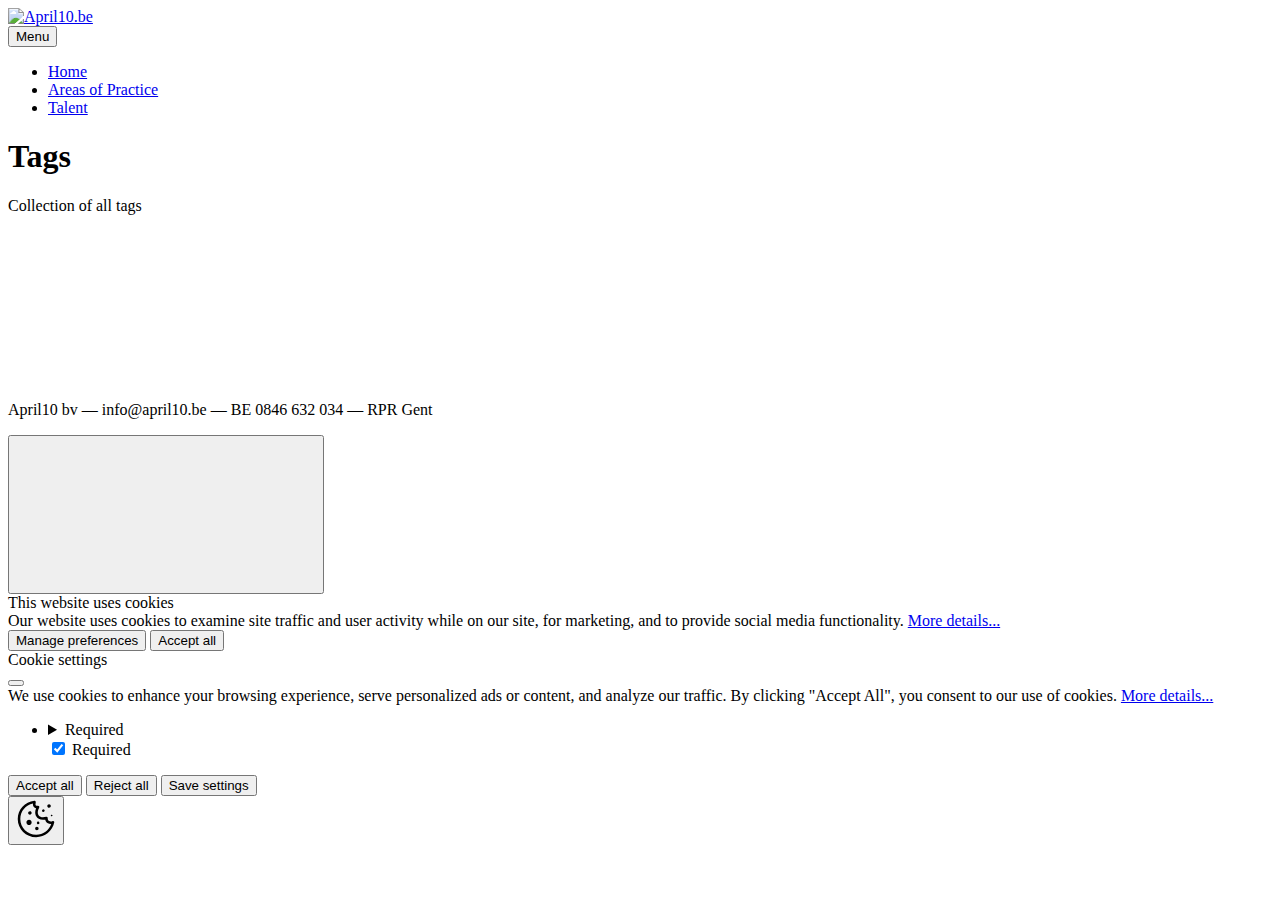
==== tags/index.html @ 74686c60 "new site using publiii" ====
<!DOCTYPE html><html lang="en-gb"><head><meta charset="utf-8"><meta http-equiv="X-UA-Compatible" content="IE=edge"><meta name="viewport" content="width=device-width,initial-scale=1"><title>All tags - April10.be</title><meta name="robots" content="noindex, follow"><meta name="generator" content="Publii Open-Source CMS for Static Site"><link rel="alternate" type="application/atom+xml" href="file:////Users/pascal_1/Documents/Publii/sites/april10be/preview/feed.xml"><link rel="alternate" type="application/json" href="file:////Users/pascal_1/Documents/Publii/sites/april10be/preview/feed.json"><meta property="og:title" content="April10.be"><meta property="og:image" content="file:///Users/pascal_1/Documents/Publii/sites/april10be/preview/media/website/APRIL10-logo-white.png"><meta property="og:image:width" content="1500"><meta property="og:image:height" content="1355"><meta property="og:site_name" content="April10.be"><meta property="og:description" content=""><meta property="og:url" content="file:////Users/pascal_1/Documents/Publii/sites/april10be/preview/tags/"><meta property="og:type" content="website"><link rel="shortcut icon" href="file:///Users/pascal_1/Documents/Publii/sites/april10be/preview/media/website/logo.png" type="image/png"><link rel="stylesheet" href="file:////Users/pascal_1/Documents/Publii/sites/april10be/preview/assets/css/style.css?v=e62f70b3f22c690461d5df3326f736a4"><script type="application/ld+json">{"@context":"http://schema.org","@type":"Organization","name":"April10.be","logo":"file:///Users/pascal_1/Documents/Publii/sites/april10be/preview/media/website/APRIL10-logo-white.png","url":"file:///Users/pascal_1/Documents/Publii/sites/april10be/preview/index.html","sameAs":["https://www.linkedin.com/in/pascaldussart/"]}</script><noscript><style>img[loading] {
                    opacity: 1;
                }</style></noscript></head><body><div class="site-container"><header class="top" id="js-header"><a class="logo" href="file:///Users/pascal_1/Documents/Publii/sites/april10be/preview/index.html"><img src="file:///Users/pascal_1/Documents/Publii/sites/april10be/preview/media/website/APRIL10-logo-white.png" alt="April10.be" width="1500" height="1355"></a><nav class="navbar js-navbar"><button class="navbar__toggle js-toggle" aria-label="Menu" aria-haspopup="true" aria-expanded="false"><span class="navbar__toggle-box"><span class="navbar__toggle-inner">Menu</span></span></button><ul class="navbar__menu"><li><a href="file:////Users/pascal_1/Documents/Publii/sites/april10be/preview/index.html" target="_self">Home</a></li><li><a href="file:////Users/pascal_1/Documents/Publii/sites/april10be/preview/areas-of-practice.html">Areas of Practice</a></li><li><a href="file:////Users/pascal_1/Documents/Publii/sites/april10be/preview/we.html" target="_self">Talent</a></li></ul></nav></header><main class="page page--tags"><div class="hero"><header class="hero__content"><div class="wrapper"><h1>Tags</h1><p>Collection of all tags</p></div></header></div><div class="wrapper"><ul class="feed feed--grid"></ul></div></main><footer class="footer"><div class="footer__social"><a href="https://www.linkedin.com/in/pascaldussart/" aria-label="LinkedIn"><svg><use xlink:href="file:///Users/pascal_1/Documents/Publii/sites/april10be/preview/assets/svg/svg-map.svg#linkedin"/></svg></a></div><div class="footer__copyright"><p class="align-center">April10 bv — info@april10.be — BE 0846 632 034 — RPR Gent</p></div><button onclick="backToTopFunction()" id="backToTop" class="footer__bttop" aria-label="Back to top" title="Back to top"><svg><use xlink:href="file:///Users/pascal_1/Documents/Publii/sites/april10be/preview/assets/svg/svg-map.svg#toparrow"/></svg></button></footer></div><script defer="defer" src="file:////Users/pascal_1/Documents/Publii/sites/april10be/preview/assets/js/scripts.min.js?v=f47c11534595205f20935f0db2a62a85"></script><script>window.publiiThemeMenuConfig={mobileMenuMode:'sidebar',animationSpeed:300,submenuWidth: 'auto',doubleClickTime:500,mobileMenuExpandableSubmenus:true,relatedContainerForOverlayMenuSelector:'.top'};</script><script>var images = document.querySelectorAll('img[loading]');
        for (var i = 0; i < images.length; i++) {
            if (images[i].complete) {
                images[i].classList.add('is-loaded');
            } else {
                images[i].addEventListener('load', function () {
                    this.classList.add('is-loaded');
                }, false);
            }
        }</script><script defer="defer" src="file:////Users/pascal_1/Documents/Publii/sites/april10be/preview/assets/js/svg-map.js?v=c02a714aae85e9bb30879a798f458527"></script><script defer="defer" src="file:////Users/pascal_1/Documents/Publii/sites/april10be/preview/assets/js/svg-fix.js?v=7c0d2bb7276904b382e80bf2d85e8a96"></script><div class="pcb" data-behaviour="badge" data-behaviour-link="#cookie-settings" data-revision="1" data-config-ttl="90" data-debug-mode="false"><div role="dialog" aria-modal="true" aria-hidden="true" aria-labelledby="pcb-title" aria-describedby="pcb-txt" class="pcb__banner"><div class="pcb__inner"><div id="pcb-title" role="heading" aria-level="2" class="pcb__title">This website uses cookies</div><div id="pcb-txt" class="pcb__txt">Our website uses cookies to examine site traffic and user activity while on our site, for marketing, and to provide social media functionality. <a href="file:////Users/pascal_1/Documents/Publii/sites/april10be/preview/privacy-policy.html">More details...</a></div><div class="pcb__buttons"><button type="button" class="pcb__btn pcb__btn--link pcb__btn--configure" aria-haspopup="dialog">Manage preferences</button> <button type="button" class="pcb__btn pcb__btn--solid pcb__btn--accept">Accept all</button></div></div></div><div class="pcb__popup" role="dialog" aria-modal="true" aria-hidden="true" aria-labelledby="pcb-popup-title"><div class="pcb__popup__wrapper"><div class="pcb__inner pcb__popup__inner"><div class="pcb__popup__heading"><div id="pcb-popup-title" role="heading" aria-level="2" class="pcb__title">Cookie settings</div><button class="pcb__popup__close" aria-label="Close"></button></div><div class="pcb__popup__content"><div class="pcb__txt pcb__popup__txt">We use cookies to enhance your browsing experience, serve personalized ads or content, and analyze our traffic. By clicking "Accept All", you consent to our use of cookies. <a href="file:////Users/pascal_1/Documents/Publii/sites/april10be/preview/privacy-policy.html">More details...</a></div><ul class="pcb__groups"><li class="pcb__group"><details><summary class="pcb__group__title no-desc">Required</summary></details><div class="pcb__popup__switch is-checked"><input type="checkbox" data-group-name="" id="pcb-group-0" checked="checked"> <label for="pcb-group-0">Required</label></div></li></ul></div><div class="pcb__buttons pcb__popup__buttons"><button type="button" class="pcb__btn pcb__btn--solid pcb__btn--accept">Accept all</button> <button type="button" class="pcb__btn pcb__btn--reject">Reject all</button> <button type="button" class="pcb__btn pcb__btn--save">Save settings</button></div></div></div></div><div class="pcb__overlay" aria-hidden="true"></div><button class="pcb__badge" aria-label="Cookie Policy" aria-hidden="true"><svg xmlns="http://www.w3.org/2000/svg" aria-hidden="true" focusable="false" width="40" height="40" viewBox="0 0 23 23" fill="currentColor"><path d="M21.41 12.71c-.08-.01-.15 0-.22 0h-.03c-.03 0-.05 0-.08.01-.07 0-.13.01-.19.04-.52.21-1.44.19-2.02-.22-.44-.31-.65-.83-.62-1.53a.758.758 0 0 0-.27-.61.73.73 0 0 0-.65-.14c-1.98.51-3.49.23-4.26-.78-.82-1.08-.73-2.89.24-4.49.14-.23.14-.52 0-.75a.756.756 0 0 0-.67-.36c-.64.03-1.11-.1-1.31-.35-.19-.26-.13-.71-.01-1.29.04-.18.06-.38.03-.59-.05-.4-.4-.7-.81-.66C5.1 1.54 1 6.04 1 11.48 1 17.28 5.75 22 11.6 22c5.02 0 9.39-3.54 10.39-8.42.08-.4-.18-.78-.58-.87Zm-9.81 7.82c-5.03 0-9.12-4.06-9.12-9.06 0-4.34 3.05-8 7.25-8.86-.08.7.05 1.33.42 1.81.24.32.66.67 1.38.84-.76 1.86-.65 3.78.36 5.11.61.81 2.03 2 4.95 1.51.18.96.71 1.54 1.18 1.87.62.43 1.38.62 2.1.62.05 0 .09 0 .13-.01-1.23 3.64-4.7 6.18-8.64 6.18ZM13 17c0 .55-.45 1-1 1s-1-.45-1-1 .45-1 1-1 1 .45 1 1Zm5.29-12.3a.99.99 0 0 1-.29-.71c0-.55.45-.99 1-.99a1 1 0 0 1 .71.3c.19.19.29.44.29.71 0 .55-.45.99-1 .99a1 1 0 0 1-.71-.3ZM9 13.5c0 .83-.67 1.5-1.5 1.5S6 14.33 6 13.5 6.67 12 7.5 12s1.5.67 1.5 1.5Zm3.25.81a.744.744 0 0 1-.06-1.05c.28-.32.75-.34 1.05-.06.31.28.33.75.05 1.06-.15.16-.35.25-.56.25-.18 0-.36-.06-.5-.19ZM8.68 7.26c.41.37.44 1 .07 1.41-.2.22-.47.33-.75.33a.96.96 0 0 1-.67-.26c-.41-.37-.44-1-.07-1.41.37-.42 1-.45 1.41-.08Zm11.48 1.88c.18-.19.52-.19.7 0 .05.04.09.1.11.16.03.06.04.12.04.19 0 .13-.05.26-.15.35-.09.1-.22.15-.35.15s-.26-.05-.35-.15a.355.355 0 0 1-.11-.16.433.433 0 0 1-.04-.19c0-.13.05-.26.15-.35Zm-4.93-1.86a.75.75 0 1 1 1.059-1.06.75.75 0 0 1-1.059 1.06Z"/></svg></button></div><script>(function(win) {
    if (!document.querySelector('.pcb')) {
        return;
    }

    var cbConfig = {
        behaviour: document.querySelector('.pcb').getAttribute('data-behaviour'),
        behaviourLink: document.querySelector('.pcb').getAttribute('data-behaviour-link'),
        revision: document.querySelector('.pcb').getAttribute('data-revision'),
        configTTL: parseInt(document.querySelector('.pcb').getAttribute('data-config-ttl'), 10),
        debugMode: document.querySelector('.pcb').getAttribute('data-debug-mode') === 'true',
        initialState: null,
        previouslyAccepted: []
    };

    var cbUI = {
        wrapper: document.querySelector('.pcb'),
        banner: {
            element: null,
            btnAccept: null,
            btnReject: null,
            btnConfigure: null
        },
        popup: {
            element: null,
            btnClose: null,
            btnSave: null,
            btnAccept: null,
            btnReject: null,
            checkboxes: null,
        },
        overlay: null,
        badge: null,
        blockedScripts: document.querySelectorAll('script[type^="gdpr-blocker/"]'),
        triggerLinks: cbConfig.behaviourLink ? document.querySelectorAll('a[href*="' + cbConfig.behaviourLink + '"]') : null
    };

    function initUI () {
        // setup banner elements
        cbUI.banner.element = cbUI.wrapper.querySelector('.pcb__banner');
        cbUI.banner.btnAccept = cbUI.banner.element.querySelector('.pcb__btn--accept');
        cbUI.banner.btnReject = cbUI.banner.element.querySelector('.pcb__btn--reject');
        cbUI.banner.btnConfigure = cbUI.banner.element.querySelector('.pcb__btn--configure');

        // setup popup elements
        if (cbUI.wrapper.querySelector('.pcb__popup')) {
            cbUI.popup.element = cbUI.wrapper.querySelector('.pcb__popup');
            cbUI.popup.btnClose = cbUI.wrapper.querySelector('.pcb__popup__close');
            cbUI.popup.btnSave = cbUI.popup.element.querySelector('.pcb__btn--save');
            cbUI.popup.btnAccept = cbUI.popup.element.querySelector('.pcb__btn--accept');
            cbUI.popup.btnReject = cbUI.popup.element.querySelector('.pcb__btn--reject');
            cbUI.popup.checkboxes = cbUI.popup.element.querySelector('input[type="checkbox"]');
            // setup overlay
            cbUI.overlay = cbUI.wrapper.querySelector('.pcb__overlay');
        }

        cbUI.badge = cbUI.wrapper.querySelector('.pcb__badge');

        if (cbConfig.behaviour.indexOf('link') > -1) {
            for (var i = 0; i < cbUI.triggerLinks.length; i++) {
                cbUI.triggerLinks[i].addEventListener('click', function(e) {
                    e.preventDefault();
                    showBannerOrPopup();
                });
            }
        }
    }

    function initState () {
        var lsKeyName = getConfigName();
        var currentConfig = localStorage.getItem(lsKeyName);
        var configIsFresh = checkIfConfigIsFresh();

        if (!configIsFresh || currentConfig === null) {
            if (cbConfig.debugMode) {
                console.log('🍪 Config not found, or configuration expired');
            }

            showBanner();
        } else if (typeof currentConfig === 'string') {
            if (cbConfig.debugMode) {
                console.log('🍪 Config founded');
            }

            showBadge();

            if (cbUI.popup.element) {
                var allowedGroups = currentConfig.split(',');
                var checkedCheckboxes = cbUI.popup.element.querySelectorAll('input[type="checkbox"]:checked');

                for (var j = 0; j < checkedCheckboxes.length; j++) {
                    var name = checkedCheckboxes[j].getAttribute('data-group-name');

                    if (name && name !== '-' && allowedGroups.indexOf(name) === -1) {
                        checkedCheckboxes[j].checked = false;
                    }
                }

                for (var i = 0; i < allowedGroups.length; i++) {
                    var checkbox = cbUI.popup.element.querySelector('input[type="checkbox"][data-group-name="' + allowedGroups[i] + '"]');

                    if (checkbox) {
                        checkbox.checked = true;
                    }

                    allowCookieGroup(allowedGroups[i]);
                }
            }
        }

        setTimeout(function () {
            cbConfig.initialState = getInitialStateOfConsents();
        }, 0);
    }

    function checkIfConfigIsFresh () {
        var lastConfigSave = localStorage.getItem('publii-gdpr-cookies-config-save-date');

        if (lastConfigSave === null) {
            return false;
        }

        lastConfigSave = parseInt(lastConfigSave, 10);

        if (lastConfigSave === 0) {
            return true;
        }

        if (+new Date() - lastConfigSave < cbConfig.configTTL * 24 * 60 * 60 * 1000) {
            return true;
        }

        return false;
    }

    function initBannerEvents () {
        cbUI.banner.btnAccept.addEventListener('click', function (e) {
            e.preventDefault();
            acceptAllCookies('banner');
            showBadge();
        }, false);

        if (cbUI.banner.btnReject) {
            cbUI.banner.btnReject.addEventListener('click', function (e) {
                e.preventDefault();
                rejectAllCookies();
                showBadge();
            }, false);
        }

        if (cbUI.banner.btnConfigure) {
            cbUI.banner.btnConfigure.addEventListener('click', function (e) {
                e.preventDefault();
                hideBanner();
                showAdvancedPopup();
                showBadge();
            }, false);
        }
    }

    function initPopupEvents () {
        if (!cbUI.popup.element) {
            return;
        }

        cbUI.overlay.addEventListener('click', function (e) {
            hideAdvancedPopup();
        }, false);

        cbUI.popup.element.addEventListener('click', function (e) {
            e.stopPropagation();
        }, false);

        cbUI.popup.btnAccept.addEventListener('click', function (e) {
            e.preventDefault();
            acceptAllCookies('popup');
        }, false);

        cbUI.popup.btnReject.addEventListener('click', function (e) {
            e.preventDefault();
            rejectAllCookies();
        }, false);

        cbUI.popup.btnSave.addEventListener('click', function (e) {
            e.preventDefault();
            saveConfiguration();
        }, false);

        cbUI.popup.btnClose.addEventListener('click', function (e) {
            e.preventDefault();
            hideAdvancedPopup();
        }, false);
    }

    function initBadgeEvents () {
        if (!cbUI.badge) {
            return;
        }

        cbUI.badge.addEventListener('click', function (e) {
            showBannerOrPopup();
        }, false);
    }

    initUI();
    initState();
    initBannerEvents();
    initPopupEvents();
    initBadgeEvents();

    /**
     * API
     */
    function addScript (src, inline) {
        var newScript = document.createElement('script');

        if (src) {
            newScript.setAttribute('src', src);
        }

        if (inline) {
            newScript.text = inline;
        }

        document.body.appendChild(newScript);
    }

    function allowCookieGroup (allowedGroup) {
        var scripts = document.querySelectorAll('script[type="gdpr-blocker/' + allowedGroup + '"]');
        cbConfig.previouslyAccepted.push(allowedGroup);
    
        for (var j = 0; j < scripts.length; j++) {
            addScript(scripts[j].src, scripts[j].text);
        }

        var groupEvent = new Event('publii-cookie-banner-unblock-' + allowedGroup);
        document.body.dispatchEvent(groupEvent);
        unlockEmbeds(allowedGroup);

        if (cbConfig.debugMode) {
            console.log('🍪 Allowed group: ' + allowedGroup);
        }
    }

    function showBannerOrPopup () {
        if (cbUI.popup.element) {
            showAdvancedPopup();
        } else {
            showBanner();
        }
    }

    function showAdvancedPopup () {
        cbUI.popup.element.classList.add('is-visible');
        cbUI.overlay.classList.add('is-visible');
        cbUI.popup.element.setAttribute('aria-hidden', 'false');
        cbUI.overlay.setAttribute('aria-hidden', 'false');
    }

    function hideAdvancedPopup () {
        cbUI.popup.element.classList.remove('is-visible');
        cbUI.overlay.classList.remove('is-visible');
        cbUI.popup.element.setAttribute('aria-hidden', 'true');
        cbUI.overlay.setAttribute('aria-hidden', 'true');
    }

    function showBanner () {
        cbUI.banner.element.classList.add('is-visible');
        cbUI.banner.element.setAttribute('aria-hidden', 'false');
    }

    function hideBanner () {
        cbUI.banner.element.classList.remove('is-visible');
        cbUI.banner.element.setAttribute('aria-hidden', 'true');
    }

    function showBadge () {
        if (!cbUI.badge) {
            return;
        }

        cbUI.badge.classList.add('is-visible');
        cbUI.badge.setAttribute('aria-hidden', 'false');
    }

    function getConfigName () {
        var lsKeyName = 'publii-gdpr-allowed-cookies';

        if (cbConfig.revision) {
            lsKeyName = lsKeyName + '-v' + parseInt(cbConfig.revision, 10);
        }

        return lsKeyName;
    }

    function storeConfiguration (allowedGroups) {
        var lsKeyName = getConfigName();
        var dataToStore = allowedGroups.join(',');
        localStorage.setItem(lsKeyName, dataToStore);

        if (cbConfig.configTTL === 0) {
            localStorage.setItem('publii-gdpr-cookies-config-save-date', 0);

            if (cbConfig.debugMode) {
                console.log('🍪 Store never expiring configuration');
            }
        } else {
            localStorage.setItem('publii-gdpr-cookies-config-save-date', +new Date());
        }
    }

    function getInitialStateOfConsents () {
        if (!cbUI.popup.element) {
            return [];
        }

        var checkedGroups = cbUI.popup.element.querySelectorAll('input[type="checkbox"]:checked');
        var groups = [];

        for (var i = 0; i < checkedGroups.length; i++) {
            var allowedGroup = checkedGroups[i].getAttribute('data-group-name');

            if (allowedGroup !== '') {
                groups.push(allowedGroup);
            }
        }

        if (cbConfig.debugMode) {
            console.log('🍪 Initial state: ' + groups.join(', '));
        }

        return groups;
    }

    function getCurrentStateOfConsents () {
        if (!cbUI.popup.element) {
            return [];
        }

        var checkedGroups = cbUI.popup.element.querySelectorAll('input[type="checkbox"]:checked');
        var groups = [];

        for (var i = 0; i < checkedGroups.length; i++) {
            var allowedGroup = checkedGroups[i].getAttribute('data-group-name');

            if (allowedGroup !== '') {
                groups.push(allowedGroup);
            }
        }

        if (cbConfig.debugMode) {
            console.log('🍪 State to save: ' + groups.join(', '));
        }

        return groups;
    }

    function getAllGroups () {
        if (!cbUI.popup.element) {
            return [];
        }

        var checkedGroups = cbUI.popup.element.querySelectorAll('input[type="checkbox"]');
        var groups = [];

        for (var i = 0; i < checkedGroups.length; i++) {
            var allowedGroup = checkedGroups[i].getAttribute('data-group-name');

            if (allowedGroup !== '') {
                groups.push(allowedGroup);
            }
        }

        return groups;
    }

    function acceptAllCookies (source) {
        var groupsToAccept = getAllGroups();
        storeConfiguration(groupsToAccept);

        for (var i = 0; i < groupsToAccept.length; i++) {
            var group = groupsToAccept[i];

            if (cbConfig.initialState.indexOf(group) > -1 || cbConfig.previouslyAccepted.indexOf(group) > -1) {
                if (cbConfig.debugMode) {
                    console.log('🍪 Skip previously activated group: ' + group);
                }

                continue;
            }

            allowCookieGroup(group);
        }

        if (cbUI.popup.element) {
            var checkboxesToCheck = cbUI.popup.element.querySelectorAll('input[type="checkbox"]');

            for (var j = 0; j < checkboxesToCheck.length; j++) {
                checkboxesToCheck[j].checked = true;
            }
        }

        if (cbConfig.debugMode) {
            console.log('🍪 Accept all cookies: ', groupsToAccept.join(', '));
        }

        if (source === 'popup') {
            hideAdvancedPopup();
        } else if (source === 'banner') {
            hideBanner();
        }
    }

    function rejectAllCookies () {
        if (cbConfig.debugMode) {
            console.log('🍪 Reject all cookies');
        }

        storeConfiguration([]);
        setTimeout(function () {
            window.location.reload();
        }, 100);
    }

    function saveConfiguration () {
        var groupsToAccept = getCurrentStateOfConsents();
        storeConfiguration(groupsToAccept);

        if (cbConfig.debugMode) {
            console.log('🍪 Save new config: ', groupsToAccept.join(', '));
        }

        if (reloadIsNeeded(groupsToAccept)) {
            setTimeout(function () {
                window.location.reload();
            }, 100);
            return;
        }

        for (var i = 0; i < groupsToAccept.length; i++) {
            var group = groupsToAccept[i];

            if (cbConfig.initialState.indexOf(group) > -1 || cbConfig.previouslyAccepted.indexOf(group) > -1) {
                if (cbConfig.debugMode) {
                    console.log('🍪 Skip previously activated group: ' + group);
                }

                continue;
            }

            allowCookieGroup(group);
        }

        hideAdvancedPopup();
    }

    function reloadIsNeeded (groupsToAccept) {
        // check if user rejected consent for initial groups
        var initialGroups = cbConfig.initialState;
        var previouslyAcceptedGroups = cbConfig.previouslyAccepted;
        var groupsToCheck = initialGroups.concat(previouslyAcceptedGroups);

        for (var i = 0; i < groupsToCheck.length; i++) {
            var groupToCheck = groupsToCheck[i];

            if (groupsToAccept.indexOf(groupToCheck) === -1) {
                if (cbConfig.debugMode) {
                    console.log('🍪 Reload is needed due lack of: ', groupToCheck);
                }

                return true;
            }
        }

        return false;
    }

    function unlockEmbeds (cookieGroup) {
        var iframesToUnlock = document.querySelectorAll('.pec-wrapper[data-consent-group-id="' + cookieGroup + '"]');

        for (var i = 0; i < iframesToUnlock.length; i++) {
            var iframeWrapper = iframesToUnlock[i];
            iframeWrapper.querySelector('.pec-overlay').classList.remove('is-active');
            iframeWrapper.querySelector('.pec-overlay').setAttribute('aria-hidden', 'true');
            var iframe = iframeWrapper.querySelector('iframe');
            iframe.setAttribute('src', iframe.getAttribute('data-consent-src'));
        }
    }

    win.publiiEmbedConsentGiven = function (cookieGroup) {
        // it will unlock embeds
        allowCookieGroup(cookieGroup);

        var checkbox = cbUI.popup.element.querySelector('input[type="checkbox"][data-group-name="' + cookieGroup + '"]');

        if (checkbox) {
            checkbox.checked = true;
        }

        var groupsToAccept = getCurrentStateOfConsents();
        storeConfiguration(groupsToAccept);

        if (cbConfig.debugMode) {
            console.log('🍪 Save new config: ', groupsToAccept.join(', '));
        }
    }
})(window);</script></body></html>
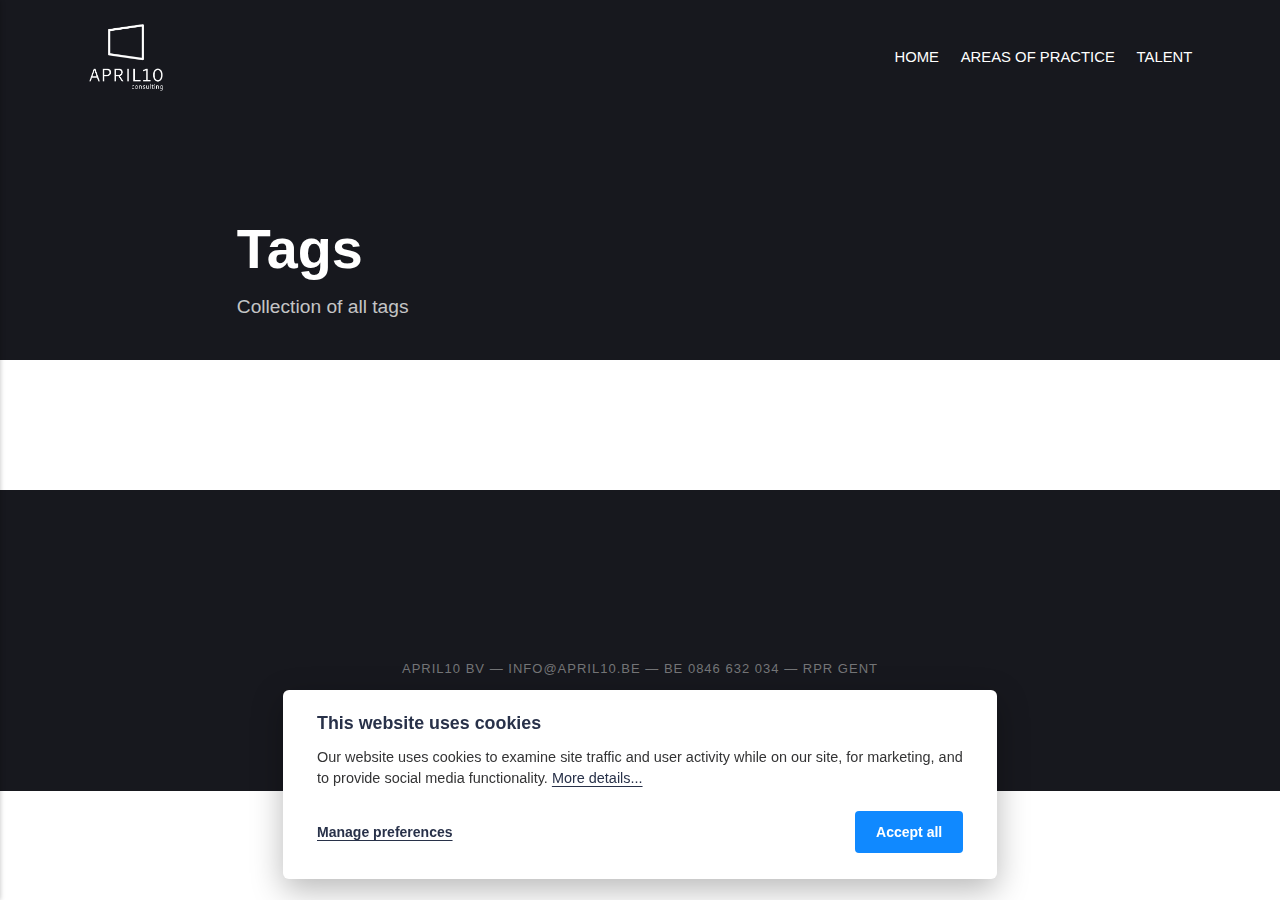
==== commit 1ae03947: "Updated from Publii" ====
--- a/tags/index.html
+++ b/tags/index.html
@@ -1,6 +1,6 @@
-<!DOCTYPE html><html lang="en-gb"><head><meta charset="utf-8"><meta http-equiv="X-UA-Compatible" content="IE=edge"><meta name="viewport" content="width=device-width,initial-scale=1"><title>All tags - April10.be</title><meta name="robots" content="noindex, follow"><meta name="generator" content="Publii Open-Source CMS for Static Site"><link rel="alternate" type="application/atom+xml" href="file:////Users/pascal_1/Documents/Publii/sites/april10be/preview/feed.xml"><link rel="alternate" type="application/json" href="file:////Users/pascal_1/Documents/Publii/sites/april10be/preview/feed.json"><meta property="og:title" content="April10.be"><meta property="og:image" content="file:///Users/pascal_1/Documents/Publii/sites/april10be/preview/media/website/APRIL10-logo-white.png"><meta property="og:image:width" content="1500"><meta property="og:image:height" content="1355"><meta property="og:site_name" content="April10.be"><meta property="og:description" content=""><meta property="og:url" content="file:////Users/pascal_1/Documents/Publii/sites/april10be/preview/tags/"><meta property="og:type" content="website"><link rel="shortcut icon" href="file:///Users/pascal_1/Documents/Publii/sites/april10be/preview/media/website/logo.png" type="image/png"><link rel="stylesheet" href="file:////Users/pascal_1/Documents/Publii/sites/april10be/preview/assets/css/style.css?v=e62f70b3f22c690461d5df3326f736a4"><script type="application/ld+json">{"@context":"http://schema.org","@type":"Organization","name":"April10.be","logo":"file:///Users/pascal_1/Documents/Publii/sites/april10be/preview/media/website/APRIL10-logo-white.png","url":"file:///Users/pascal_1/Documents/Publii/sites/april10be/preview/index.html","sameAs":["https://www.linkedin.com/in/pascaldussart/"]}</script><noscript><style>img[loading] {
+<!DOCTYPE html><html lang="en-gb"><head><meta charset="utf-8"><meta http-equiv="X-UA-Compatible" content="IE=edge"><meta name="viewport" content="width=device-width,initial-scale=1"><title>All tags - April10.be</title><meta name="robots" content="noindex, follow"><meta name="generator" content="Publii Open-Source CMS for Static Site"><link rel="alternate" type="application/atom+xml" href="https://april10be.github.io/feed.xml"><link rel="alternate" type="application/json" href="https://april10be.github.io/feed.json"><meta property="og:title" content="April10.be"><meta property="og:image" content="https://april10be.github.io/media/website/APRIL10-logo-white.png"><meta property="og:image:width" content="1500"><meta property="og:image:height" content="1355"><meta property="og:site_name" content="April10.be"><meta property="og:description" content=""><meta property="og:url" content="https://april10be.github.io/tags/"><meta property="og:type" content="website"><link rel="shortcut icon" href="https://april10be.github.io/media/website/logo.png" type="image/png"><link rel="stylesheet" href="https://april10be.github.io/assets/css/style.css?v=e62f70b3f22c690461d5df3326f736a4"><script type="application/ld+json">{"@context":"http://schema.org","@type":"Organization","name":"April10.be","logo":"https://april10be.github.io/media/website/APRIL10-logo-white.png","url":"https://april10be.github.io/","sameAs":["https://www.linkedin.com/in/pascaldussart/"]}</script><noscript><style>img[loading] {
                     opacity: 1;
-                }</style></noscript></head><body><div class="site-container"><header class="top" id="js-header"><a class="logo" href="file:///Users/pascal_1/Documents/Publii/sites/april10be/preview/index.html"><img src="file:///Users/pascal_1/Documents/Publii/sites/april10be/preview/media/website/APRIL10-logo-white.png" alt="April10.be" width="1500" height="1355"></a><nav class="navbar js-navbar"><button class="navbar__toggle js-toggle" aria-label="Menu" aria-haspopup="true" aria-expanded="false"><span class="navbar__toggle-box"><span class="navbar__toggle-inner">Menu</span></span></button><ul class="navbar__menu"><li><a href="file:////Users/pascal_1/Documents/Publii/sites/april10be/preview/index.html" target="_self">Home</a></li><li><a href="file:////Users/pascal_1/Documents/Publii/sites/april10be/preview/areas-of-practice.html">Areas of Practice</a></li><li><a href="file:////Users/pascal_1/Documents/Publii/sites/april10be/preview/we.html" target="_self">Talent</a></li></ul></nav></header><main class="page page--tags"><div class="hero"><header class="hero__content"><div class="wrapper"><h1>Tags</h1><p>Collection of all tags</p></div></header></div><div class="wrapper"><ul class="feed feed--grid"></ul></div></main><footer class="footer"><div class="footer__social"><a href="https://www.linkedin.com/in/pascaldussart/" aria-label="LinkedIn"><svg><use xlink:href="file:///Users/pascal_1/Documents/Publii/sites/april10be/preview/assets/svg/svg-map.svg#linkedin"/></svg></a></div><div class="footer__copyright"><p class="align-center">April10 bv — info@april10.be — BE 0846 632 034 — RPR Gent</p></div><button onclick="backToTopFunction()" id="backToTop" class="footer__bttop" aria-label="Back to top" title="Back to top"><svg><use xlink:href="file:///Users/pascal_1/Documents/Publii/sites/april10be/preview/assets/svg/svg-map.svg#toparrow"/></svg></button></footer></div><script defer="defer" src="file:////Users/pascal_1/Documents/Publii/sites/april10be/preview/assets/js/scripts.min.js?v=f47c11534595205f20935f0db2a62a85"></script><script>window.publiiThemeMenuConfig={mobileMenuMode:'sidebar',animationSpeed:300,submenuWidth: 'auto',doubleClickTime:500,mobileMenuExpandableSubmenus:true,relatedContainerForOverlayMenuSelector:'.top'};</script><script>var images = document.querySelectorAll('img[loading]');
+                }</style></noscript></head><body><div class="site-container"><header class="top" id="js-header"><a class="logo" href="https://april10be.github.io/"><img src="https://april10be.github.io/media/website/APRIL10-logo-white.png" alt="April10.be" width="1500" height="1355"></a><nav class="navbar js-navbar"><button class="navbar__toggle js-toggle" aria-label="Menu" aria-haspopup="true" aria-expanded="false"><span class="navbar__toggle-box"><span class="navbar__toggle-inner">Menu</span></span></button><ul class="navbar__menu"><li><a href="https://april10be.github.io/" target="_self">Home</a></li><li><a href="https://april10be.github.io/areas-of-practice.html">Areas of Practice</a></li><li><a href="https://april10be.github.io/we.html" target="_self">Talent</a></li></ul></nav></header><main class="page page--tags"><div class="hero"><header class="hero__content"><div class="wrapper"><h1>Tags</h1><p>Collection of all tags</p></div></header></div><div class="wrapper"><ul class="feed feed--grid"></ul></div></main><footer class="footer"><div class="footer__social"><a href="https://www.linkedin.com/in/pascaldussart/" aria-label="LinkedIn"><svg><use xlink:href="https://april10be.github.io/assets/svg/svg-map.svg#linkedin"/></svg></a></div><div class="footer__copyright"><p class="align-center">April10 bv — info@april10.be — BE 0846 632 034 — RPR Gent</p></div><button onclick="backToTopFunction()" id="backToTop" class="footer__bttop" aria-label="Back to top" title="Back to top"><svg><use xlink:href="https://april10be.github.io/assets/svg/svg-map.svg#toparrow"/></svg></button></footer></div><script defer="defer" src="https://april10be.github.io/assets/js/scripts.min.js?v=f47c11534595205f20935f0db2a62a85"></script><script>window.publiiThemeMenuConfig={mobileMenuMode:'sidebar',animationSpeed:300,submenuWidth: 'auto',doubleClickTime:500,mobileMenuExpandableSubmenus:true,relatedContainerForOverlayMenuSelector:'.top'};</script><script>var images = document.querySelectorAll('img[loading]');
         for (var i = 0; i < images.length; i++) {
             if (images[i].complete) {
                 images[i].classList.add('is-loaded');
@@ -9,7 +9,7 @@
                     this.classList.add('is-loaded');
                 }, false);
             }
-        }</script><script defer="defer" src="file:////Users/pascal_1/Documents/Publii/sites/april10be/preview/assets/js/svg-map.js?v=c02a714aae85e9bb30879a798f458527"></script><script defer="defer" src="file:////Users/pascal_1/Documents/Publii/sites/april10be/preview/assets/js/svg-fix.js?v=7c0d2bb7276904b382e80bf2d85e8a96"></script><div class="pcb" data-behaviour="badge" data-behaviour-link="#cookie-settings" data-revision="1" data-config-ttl="90" data-debug-mode="false"><div role="dialog" aria-modal="true" aria-hidden="true" aria-labelledby="pcb-title" aria-describedby="pcb-txt" class="pcb__banner"><div class="pcb__inner"><div id="pcb-title" role="heading" aria-level="2" class="pcb__title">This website uses cookies</div><div id="pcb-txt" class="pcb__txt">Our website uses cookies to examine site traffic and user activity while on our site, for marketing, and to provide social media functionality. <a href="file:////Users/pascal_1/Documents/Publii/sites/april10be/preview/privacy-policy.html">More details...</a></div><div class="pcb__buttons"><button type="button" class="pcb__btn pcb__btn--link pcb__btn--configure" aria-haspopup="dialog">Manage preferences</button> <button type="button" class="pcb__btn pcb__btn--solid pcb__btn--accept">Accept all</button></div></div></div><div class="pcb__popup" role="dialog" aria-modal="true" aria-hidden="true" aria-labelledby="pcb-popup-title"><div class="pcb__popup__wrapper"><div class="pcb__inner pcb__popup__inner"><div class="pcb__popup__heading"><div id="pcb-popup-title" role="heading" aria-level="2" class="pcb__title">Cookie settings</div><button class="pcb__popup__close" aria-label="Close"></button></div><div class="pcb__popup__content"><div class="pcb__txt pcb__popup__txt">We use cookies to enhance your browsing experience, serve personalized ads or content, and analyze our traffic. By clicking "Accept All", you consent to our use of cookies. <a href="file:////Users/pascal_1/Documents/Publii/sites/april10be/preview/privacy-policy.html">More details...</a></div><ul class="pcb__groups"><li class="pcb__group"><details><summary class="pcb__group__title no-desc">Required</summary></details><div class="pcb__popup__switch is-checked"><input type="checkbox" data-group-name="" id="pcb-group-0" checked="checked"> <label for="pcb-group-0">Required</label></div></li></ul></div><div class="pcb__buttons pcb__popup__buttons"><button type="button" class="pcb__btn pcb__btn--solid pcb__btn--accept">Accept all</button> <button type="button" class="pcb__btn pcb__btn--reject">Reject all</button> <button type="button" class="pcb__btn pcb__btn--save">Save settings</button></div></div></div></div><div class="pcb__overlay" aria-hidden="true"></div><button class="pcb__badge" aria-label="Cookie Policy" aria-hidden="true"><svg xmlns="http://www.w3.org/2000/svg" aria-hidden="true" focusable="false" width="40" height="40" viewBox="0 0 23 23" fill="currentColor"><path d="M21.41 12.71c-.08-.01-.15 0-.22 0h-.03c-.03 0-.05 0-.08.01-.07 0-.13.01-.19.04-.52.21-1.44.19-2.02-.22-.44-.31-.65-.83-.62-1.53a.758.758 0 0 0-.27-.61.73.73 0 0 0-.65-.14c-1.98.51-3.49.23-4.26-.78-.82-1.08-.73-2.89.24-4.49.14-.23.14-.52 0-.75a.756.756 0 0 0-.67-.36c-.64.03-1.11-.1-1.31-.35-.19-.26-.13-.71-.01-1.29.04-.18.06-.38.03-.59-.05-.4-.4-.7-.81-.66C5.1 1.54 1 6.04 1 11.48 1 17.28 5.75 22 11.6 22c5.02 0 9.39-3.54 10.39-8.42.08-.4-.18-.78-.58-.87Zm-9.81 7.82c-5.03 0-9.12-4.06-9.12-9.06 0-4.34 3.05-8 7.25-8.86-.08.7.05 1.33.42 1.81.24.32.66.67 1.38.84-.76 1.86-.65 3.78.36 5.11.61.81 2.03 2 4.95 1.51.18.96.71 1.54 1.18 1.87.62.43 1.38.62 2.1.62.05 0 .09 0 .13-.01-1.23 3.64-4.7 6.18-8.64 6.18ZM13 17c0 .55-.45 1-1 1s-1-.45-1-1 .45-1 1-1 1 .45 1 1Zm5.29-12.3a.99.99 0 0 1-.29-.71c0-.55.45-.99 1-.99a1 1 0 0 1 .71.3c.19.19.29.44.29.71 0 .55-.45.99-1 .99a1 1 0 0 1-.71-.3ZM9 13.5c0 .83-.67 1.5-1.5 1.5S6 14.33 6 13.5 6.67 12 7.5 12s1.5.67 1.5 1.5Zm3.25.81a.744.744 0 0 1-.06-1.05c.28-.32.75-.34 1.05-.06.31.28.33.75.05 1.06-.15.16-.35.25-.56.25-.18 0-.36-.06-.5-.19ZM8.68 7.26c.41.37.44 1 .07 1.41-.2.22-.47.33-.75.33a.96.96 0 0 1-.67-.26c-.41-.37-.44-1-.07-1.41.37-.42 1-.45 1.41-.08Zm11.48 1.88c.18-.19.52-.19.7 0 .05.04.09.1.11.16.03.06.04.12.04.19 0 .13-.05.26-.15.35-.09.1-.22.15-.35.15s-.26-.05-.35-.15a.355.355 0 0 1-.11-.16.433.433 0 0 1-.04-.19c0-.13.05-.26.15-.35Zm-4.93-1.86a.75.75 0 1 1 1.059-1.06.75.75 0 0 1-1.059 1.06Z"/></svg></button></div><script>(function(win) {
+        }</script><div class="pcb" data-behaviour="badge" data-behaviour-link="#cookie-settings" data-revision="1" data-config-ttl="90" data-debug-mode="false"><div role="dialog" aria-modal="true" aria-hidden="true" aria-labelledby="pcb-title" aria-describedby="pcb-txt" class="pcb__banner"><div class="pcb__inner"><div id="pcb-title" role="heading" aria-level="2" class="pcb__title">This website uses cookies</div><div id="pcb-txt" class="pcb__txt">Our website uses cookies to examine site traffic and user activity while on our site, for marketing, and to provide social media functionality. <a href="https://april10be.github.io/privacy-policy.html">More details...</a></div><div class="pcb__buttons"><button type="button" class="pcb__btn pcb__btn--link pcb__btn--configure" aria-haspopup="dialog">Manage preferences</button> <button type="button" class="pcb__btn pcb__btn--solid pcb__btn--accept">Accept all</button></div></div></div><div class="pcb__popup" role="dialog" aria-modal="true" aria-hidden="true" aria-labelledby="pcb-popup-title"><div class="pcb__popup__wrapper"><div class="pcb__inner pcb__popup__inner"><div class="pcb__popup__heading"><div id="pcb-popup-title" role="heading" aria-level="2" class="pcb__title">Cookie settings</div><button class="pcb__popup__close" aria-label="Close"></button></div><div class="pcb__popup__content"><div class="pcb__txt pcb__popup__txt">We use cookies to enhance your browsing experience, serve personalized ads or content, and analyze our traffic. By clicking "Accept All", you consent to our use of cookies. <a href="https://april10be.github.io/privacy-policy.html">More details...</a></div><ul class="pcb__groups"><li class="pcb__group"><details><summary class="pcb__group__title no-desc">Required</summary></details><div class="pcb__popup__switch is-checked"><input type="checkbox" data-group-name="" id="pcb-group-0" checked="checked"> <label for="pcb-group-0">Required</label></div></li></ul></div><div class="pcb__buttons pcb__popup__buttons"><button type="button" class="pcb__btn pcb__btn--solid pcb__btn--accept">Accept all</button> <button type="button" class="pcb__btn pcb__btn--reject">Reject all</button> <button type="button" class="pcb__btn pcb__btn--save">Save settings</button></div></div></div></div><div class="pcb__overlay" aria-hidden="true"></div><button class="pcb__badge" aria-label="Cookie Policy" aria-hidden="true"><svg xmlns="http://www.w3.org/2000/svg" aria-hidden="true" focusable="false" width="40" height="40" viewBox="0 0 23 23" fill="currentColor"><path d="M21.41 12.71c-.08-.01-.15 0-.22 0h-.03c-.03 0-.05 0-.08.01-.07 0-.13.01-.19.04-.52.21-1.44.19-2.02-.22-.44-.31-.65-.83-.62-1.53a.758.758 0 0 0-.27-.61.73.73 0 0 0-.65-.14c-1.98.51-3.49.23-4.26-.78-.82-1.08-.73-2.89.24-4.49.14-.23.14-.52 0-.75a.756.756 0 0 0-.67-.36c-.64.03-1.11-.1-1.31-.35-.19-.26-.13-.71-.01-1.29.04-.18.06-.38.03-.59-.05-.4-.4-.7-.81-.66C5.1 1.54 1 6.04 1 11.48 1 17.28 5.75 22 11.6 22c5.02 0 9.39-3.54 10.39-8.42.08-.4-.18-.78-.58-.87Zm-9.81 7.82c-5.03 0-9.12-4.06-9.12-9.06 0-4.34 3.05-8 7.25-8.86-.08.7.05 1.33.42 1.81.24.32.66.67 1.38.84-.76 1.86-.65 3.78.36 5.11.61.81 2.03 2 4.95 1.51.18.96.71 1.54 1.18 1.87.62.43 1.38.62 2.1.62.05 0 .09 0 .13-.01-1.23 3.64-4.7 6.18-8.64 6.18ZM13 17c0 .55-.45 1-1 1s-1-.45-1-1 .45-1 1-1 1 .45 1 1Zm5.29-12.3a.99.99 0 0 1-.29-.71c0-.55.45-.99 1-.99a1 1 0 0 1 .71.3c.19.19.29.44.29.71 0 .55-.45.99-1 .99a1 1 0 0 1-.71-.3ZM9 13.5c0 .83-.67 1.5-1.5 1.5S6 14.33 6 13.5 6.67 12 7.5 12s1.5.67 1.5 1.5Zm3.25.81a.744.744 0 0 1-.06-1.05c.28-.32.75-.34 1.05-.06.31.28.33.75.05 1.06-.15.16-.35.25-.56.25-.18 0-.36-.06-.5-.19ZM8.68 7.26c.41.37.44 1 .07 1.41-.2.22-.47.33-.75.33a.96.96 0 0 1-.67-.26c-.41-.37-.44-1-.07-1.41.37-.42 1-.45 1.41-.08Zm11.48 1.88c.18-.19.52-.19.7 0 .05.04.09.1.11.16.03.06.04.12.04.19 0 .13-.05.26-.15.35-.09.1-.22.15-.35.15s-.26-.05-.35-.15a.355.355 0 0 1-.11-.16.433.433 0 0 1-.04-.19c0-.13.05-.26.15-.35Zm-4.93-1.86a.75.75 0 1 1 1.059-1.06.75.75 0 0 1-1.059 1.06Z"/></svg></button></div><script>(function(win) {
     if (!document.querySelector('.pcb')) {
         return;
     }
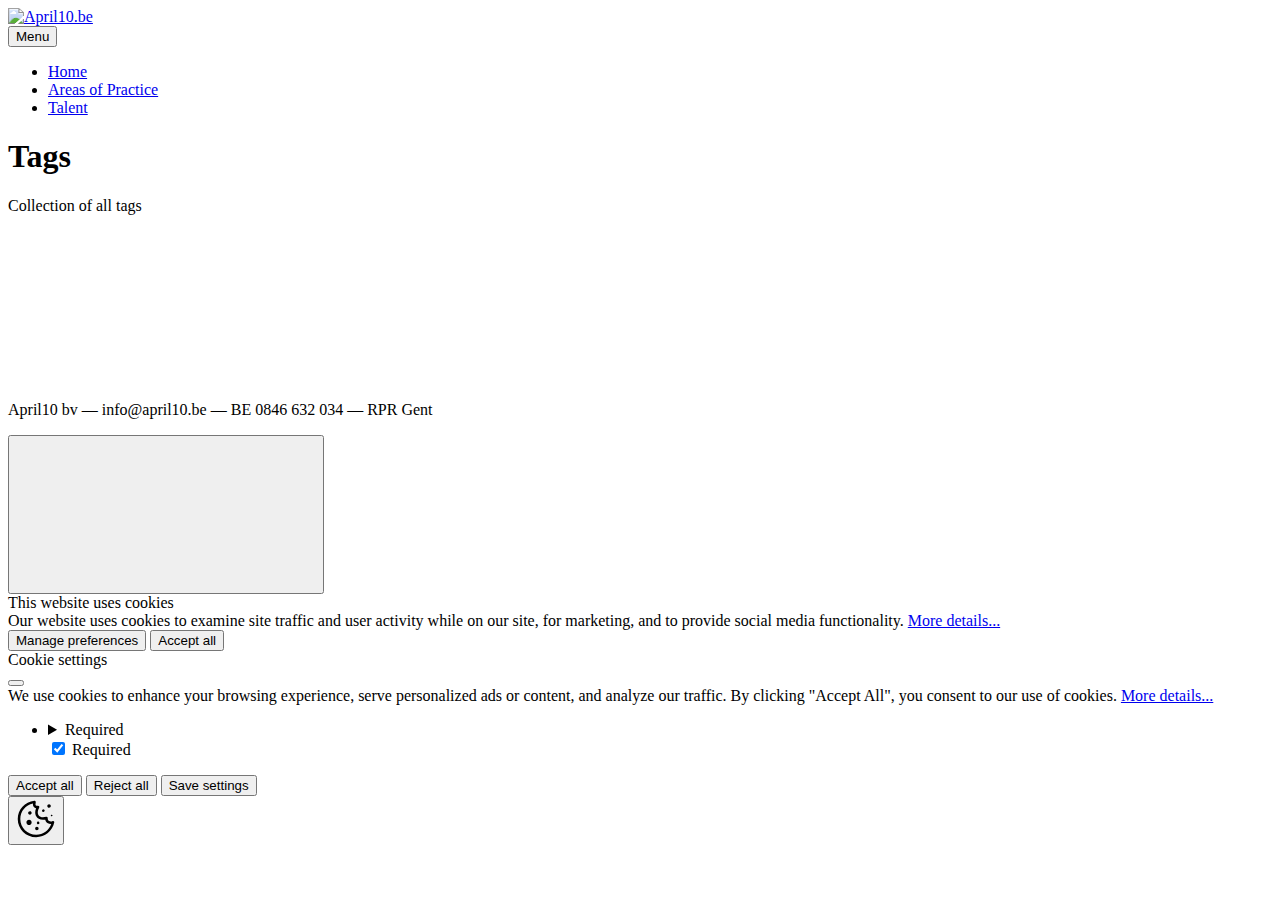
==== commit aa3b4d95: "Updated from Publii" ====
--- a/tags/index.html
+++ b/tags/index.html
@@ -1,6 +1,6 @@
-<!DOCTYPE html><html lang="en-gb"><head><meta charset="utf-8"><meta http-equiv="X-UA-Compatible" content="IE=edge"><meta name="viewport" content="width=device-width,initial-scale=1"><title>All tags - April10.be</title><meta name="robots" content="noindex, follow"><meta name="generator" content="Publii Open-Source CMS for Static Site"><link rel="alternate" type="application/atom+xml" href="https://april10be.github.io/feed.xml"><link rel="alternate" type="application/json" href="https://april10be.github.io/feed.json"><meta property="og:title" content="April10.be"><meta property="og:image" content="https://april10be.github.io/media/website/APRIL10-logo-white.png"><meta property="og:image:width" content="1500"><meta property="og:image:height" content="1355"><meta property="og:site_name" content="April10.be"><meta property="og:description" content=""><meta property="og:url" content="https://april10be.github.io/tags/"><meta property="og:type" content="website"><link rel="shortcut icon" href="https://april10be.github.io/media/website/logo.png" type="image/png"><link rel="stylesheet" href="https://april10be.github.io/assets/css/style.css?v=e62f70b3f22c690461d5df3326f736a4"><script type="application/ld+json">{"@context":"http://schema.org","@type":"Organization","name":"April10.be","logo":"https://april10be.github.io/media/website/APRIL10-logo-white.png","url":"https://april10be.github.io/","sameAs":["https://www.linkedin.com/in/pascaldussart/"]}</script><noscript><style>img[loading] {
+<!DOCTYPE html><html lang="en-gb"><head><meta charset="utf-8"><meta http-equiv="X-UA-Compatible" content="IE=edge"><meta name="viewport" content="width=device-width,initial-scale=1"><title>All tags - April10.be</title><meta name="robots" content="noindex, follow"><meta name="generator" content="Publii Open-Source CMS for Static Site"><link rel="alternate" type="application/atom+xml" href="https://www.april10.be/feed.xml"><link rel="alternate" type="application/json" href="https://www.april10.be/feed.json"><meta property="og:title" content="April10.be"><meta property="og:image" content="https://www.april10.be/media/website/APRIL10-logo-white.png"><meta property="og:image:width" content="1500"><meta property="og:image:height" content="1355"><meta property="og:site_name" content="April10.be"><meta property="og:description" content=""><meta property="og:url" content="https://www.april10.be/tags/"><meta property="og:type" content="website"><link rel="shortcut icon" href="https://www.april10.be/media/website/logo.png" type="image/png"><link rel="stylesheet" href="https://www.april10.be/assets/css/style.css?v=e62f70b3f22c690461d5df3326f736a4"><script type="application/ld+json">{"@context":"http://schema.org","@type":"Organization","name":"April10.be","logo":"https://www.april10.be/media/website/APRIL10-logo-white.png","url":"https://www.april10.be/","sameAs":["https://www.linkedin.com/in/pascaldussart/"]}</script><noscript><style>img[loading] {
                     opacity: 1;
-                }</style></noscript></head><body><div class="site-container"><header class="top" id="js-header"><a class="logo" href="https://april10be.github.io/"><img src="https://april10be.github.io/media/website/APRIL10-logo-white.png" alt="April10.be" width="1500" height="1355"></a><nav class="navbar js-navbar"><button class="navbar__toggle js-toggle" aria-label="Menu" aria-haspopup="true" aria-expanded="false"><span class="navbar__toggle-box"><span class="navbar__toggle-inner">Menu</span></span></button><ul class="navbar__menu"><li><a href="https://april10be.github.io/" target="_self">Home</a></li><li><a href="https://april10be.github.io/areas-of-practice.html">Areas of Practice</a></li><li><a href="https://april10be.github.io/we.html" target="_self">Talent</a></li></ul></nav></header><main class="page page--tags"><div class="hero"><header class="hero__content"><div class="wrapper"><h1>Tags</h1><p>Collection of all tags</p></div></header></div><div class="wrapper"><ul class="feed feed--grid"></ul></div></main><footer class="footer"><div class="footer__social"><a href="https://www.linkedin.com/in/pascaldussart/" aria-label="LinkedIn"><svg><use xlink:href="https://april10be.github.io/assets/svg/svg-map.svg#linkedin"/></svg></a></div><div class="footer__copyright"><p class="align-center">April10 bv — info@april10.be — BE 0846 632 034 — RPR Gent</p></div><button onclick="backToTopFunction()" id="backToTop" class="footer__bttop" aria-label="Back to top" title="Back to top"><svg><use xlink:href="https://april10be.github.io/assets/svg/svg-map.svg#toparrow"/></svg></button></footer></div><script defer="defer" src="https://april10be.github.io/assets/js/scripts.min.js?v=f47c11534595205f20935f0db2a62a85"></script><script>window.publiiThemeMenuConfig={mobileMenuMode:'sidebar',animationSpeed:300,submenuWidth: 'auto',doubleClickTime:500,mobileMenuExpandableSubmenus:true,relatedContainerForOverlayMenuSelector:'.top'};</script><script>var images = document.querySelectorAll('img[loading]');
+                }</style></noscript></head><body><div class="site-container"><header class="top" id="js-header"><a class="logo" href="https://www.april10.be/"><img src="https://www.april10.be/media/website/APRIL10-logo-white.png" alt="April10.be" width="1500" height="1355"></a><nav class="navbar js-navbar"><button class="navbar__toggle js-toggle" aria-label="Menu" aria-haspopup="true" aria-expanded="false"><span class="navbar__toggle-box"><span class="navbar__toggle-inner">Menu</span></span></button><ul class="navbar__menu"><li><a href="https://www.april10.be/" target="_self">Home</a></li><li><a href="https://www.april10.be/areas-of-practice.html">Areas of Practice</a></li><li><a href="https://www.april10.be/we.html" target="_self">Talent</a></li></ul></nav></header><main class="page page--tags"><div class="hero"><header class="hero__content"><div class="wrapper"><h1>Tags</h1><p>Collection of all tags</p></div></header></div><div class="wrapper"><ul class="feed feed--grid"></ul></div></main><footer class="footer"><div class="footer__social"><a href="https://www.linkedin.com/in/pascaldussart/" aria-label="LinkedIn"><svg><use xlink:href="https://www.april10.be/assets/svg/svg-map.svg#linkedin"/></svg></a></div><div class="footer__copyright"><p class="align-center">April10 bv — info@april10.be — BE 0846 632 034 — RPR Gent</p></div><button onclick="backToTopFunction()" id="backToTop" class="footer__bttop" aria-label="Back to top" title="Back to top"><svg><use xlink:href="https://www.april10.be/assets/svg/svg-map.svg#toparrow"/></svg></button></footer></div><script defer="defer" src="https://www.april10.be/assets/js/scripts.min.js?v=f47c11534595205f20935f0db2a62a85"></script><script>window.publiiThemeMenuConfig={mobileMenuMode:'sidebar',animationSpeed:300,submenuWidth: 'auto',doubleClickTime:500,mobileMenuExpandableSubmenus:true,relatedContainerForOverlayMenuSelector:'.top'};</script><script>var images = document.querySelectorAll('img[loading]');
         for (var i = 0; i < images.length; i++) {
             if (images[i].complete) {
                 images[i].classList.add('is-loaded');
@@ -9,7 +9,7 @@
                     this.classList.add('is-loaded');
                 }, false);
             }
-        }</script><div class="pcb" data-behaviour="badge" data-behaviour-link="#cookie-settings" data-revision="1" data-config-ttl="90" data-debug-mode="false"><div role="dialog" aria-modal="true" aria-hidden="true" aria-labelledby="pcb-title" aria-describedby="pcb-txt" class="pcb__banner"><div class="pcb__inner"><div id="pcb-title" role="heading" aria-level="2" class="pcb__title">This website uses cookies</div><div id="pcb-txt" class="pcb__txt">Our website uses cookies to examine site traffic and user activity while on our site, for marketing, and to provide social media functionality. <a href="https://april10be.github.io/privacy-policy.html">More details...</a></div><div class="pcb__buttons"><button type="button" class="pcb__btn pcb__btn--link pcb__btn--configure" aria-haspopup="dialog">Manage preferences</button> <button type="button" class="pcb__btn pcb__btn--solid pcb__btn--accept">Accept all</button></div></div></div><div class="pcb__popup" role="dialog" aria-modal="true" aria-hidden="true" aria-labelledby="pcb-popup-title"><div class="pcb__popup__wrapper"><div class="pcb__inner pcb__popup__inner"><div class="pcb__popup__heading"><div id="pcb-popup-title" role="heading" aria-level="2" class="pcb__title">Cookie settings</div><button class="pcb__popup__close" aria-label="Close"></button></div><div class="pcb__popup__content"><div class="pcb__txt pcb__popup__txt">We use cookies to enhance your browsing experience, serve personalized ads or content, and analyze our traffic. By clicking "Accept All", you consent to our use of cookies. <a href="https://april10be.github.io/privacy-policy.html">More details...</a></div><ul class="pcb__groups"><li class="pcb__group"><details><summary class="pcb__group__title no-desc">Required</summary></details><div class="pcb__popup__switch is-checked"><input type="checkbox" data-group-name="" id="pcb-group-0" checked="checked"> <label for="pcb-group-0">Required</label></div></li></ul></div><div class="pcb__buttons pcb__popup__buttons"><button type="button" class="pcb__btn pcb__btn--solid pcb__btn--accept">Accept all</button> <button type="button" class="pcb__btn pcb__btn--reject">Reject all</button> <button type="button" class="pcb__btn pcb__btn--save">Save settings</button></div></div></div></div><div class="pcb__overlay" aria-hidden="true"></div><button class="pcb__badge" aria-label="Cookie Policy" aria-hidden="true"><svg xmlns="http://www.w3.org/2000/svg" aria-hidden="true" focusable="false" width="40" height="40" viewBox="0 0 23 23" fill="currentColor"><path d="M21.41 12.71c-.08-.01-.15 0-.22 0h-.03c-.03 0-.05 0-.08.01-.07 0-.13.01-.19.04-.52.21-1.44.19-2.02-.22-.44-.31-.65-.83-.62-1.53a.758.758 0 0 0-.27-.61.73.73 0 0 0-.65-.14c-1.98.51-3.49.23-4.26-.78-.82-1.08-.73-2.89.24-4.49.14-.23.14-.52 0-.75a.756.756 0 0 0-.67-.36c-.64.03-1.11-.1-1.31-.35-.19-.26-.13-.71-.01-1.29.04-.18.06-.38.03-.59-.05-.4-.4-.7-.81-.66C5.1 1.54 1 6.04 1 11.48 1 17.28 5.75 22 11.6 22c5.02 0 9.39-3.54 10.39-8.42.08-.4-.18-.78-.58-.87Zm-9.81 7.82c-5.03 0-9.12-4.06-9.12-9.06 0-4.34 3.05-8 7.25-8.86-.08.7.05 1.33.42 1.81.24.32.66.67 1.38.84-.76 1.86-.65 3.78.36 5.11.61.81 2.03 2 4.95 1.51.18.96.71 1.54 1.18 1.87.62.43 1.38.62 2.1.62.05 0 .09 0 .13-.01-1.23 3.64-4.7 6.18-8.64 6.18ZM13 17c0 .55-.45 1-1 1s-1-.45-1-1 .45-1 1-1 1 .45 1 1Zm5.29-12.3a.99.99 0 0 1-.29-.71c0-.55.45-.99 1-.99a1 1 0 0 1 .71.3c.19.19.29.44.29.71 0 .55-.45.99-1 .99a1 1 0 0 1-.71-.3ZM9 13.5c0 .83-.67 1.5-1.5 1.5S6 14.33 6 13.5 6.67 12 7.5 12s1.5.67 1.5 1.5Zm3.25.81a.744.744 0 0 1-.06-1.05c.28-.32.75-.34 1.05-.06.31.28.33.75.05 1.06-.15.16-.35.25-.56.25-.18 0-.36-.06-.5-.19ZM8.68 7.26c.41.37.44 1 .07 1.41-.2.22-.47.33-.75.33a.96.96 0 0 1-.67-.26c-.41-.37-.44-1-.07-1.41.37-.42 1-.45 1.41-.08Zm11.48 1.88c.18-.19.52-.19.7 0 .05.04.09.1.11.16.03.06.04.12.04.19 0 .13-.05.26-.15.35-.09.1-.22.15-.35.15s-.26-.05-.35-.15a.355.355 0 0 1-.11-.16.433.433 0 0 1-.04-.19c0-.13.05-.26.15-.35Zm-4.93-1.86a.75.75 0 1 1 1.059-1.06.75.75 0 0 1-1.059 1.06Z"/></svg></button></div><script>(function(win) {
+        }</script><div class="pcb" data-behaviour="badge" data-behaviour-link="#cookie-settings" data-revision="1" data-config-ttl="90" data-debug-mode="false"><div role="dialog" aria-modal="true" aria-hidden="true" aria-labelledby="pcb-title" aria-describedby="pcb-txt" class="pcb__banner"><div class="pcb__inner"><div id="pcb-title" role="heading" aria-level="2" class="pcb__title">This website uses cookies</div><div id="pcb-txt" class="pcb__txt">Our website uses cookies to examine site traffic and user activity while on our site, for marketing, and to provide social media functionality. <a href="https://www.april10.be/privacy-policy.html">More details...</a></div><div class="pcb__buttons"><button type="button" class="pcb__btn pcb__btn--link pcb__btn--configure" aria-haspopup="dialog">Manage preferences</button> <button type="button" class="pcb__btn pcb__btn--solid pcb__btn--accept">Accept all</button></div></div></div><div class="pcb__popup" role="dialog" aria-modal="true" aria-hidden="true" aria-labelledby="pcb-popup-title"><div class="pcb__popup__wrapper"><div class="pcb__inner pcb__popup__inner"><div class="pcb__popup__heading"><div id="pcb-popup-title" role="heading" aria-level="2" class="pcb__title">Cookie settings</div><button class="pcb__popup__close" aria-label="Close"></button></div><div class="pcb__popup__content"><div class="pcb__txt pcb__popup__txt">We use cookies to enhance your browsing experience, serve personalized ads or content, and analyze our traffic. By clicking "Accept All", you consent to our use of cookies. <a href="https://www.april10.be/privacy-policy.html">More details...</a></div><ul class="pcb__groups"><li class="pcb__group"><details><summary class="pcb__group__title no-desc">Required</summary></details><div class="pcb__popup__switch is-checked"><input type="checkbox" data-group-name="" id="pcb-group-0" checked="checked"> <label for="pcb-group-0">Required</label></div></li></ul></div><div class="pcb__buttons pcb__popup__buttons"><button type="button" class="pcb__btn pcb__btn--solid pcb__btn--accept">Accept all</button> <button type="button" class="pcb__btn pcb__btn--reject">Reject all</button> <button type="button" class="pcb__btn pcb__btn--save">Save settings</button></div></div></div></div><div class="pcb__overlay" aria-hidden="true"></div><button class="pcb__badge" aria-label="Cookie Policy" aria-hidden="true"><svg xmlns="http://www.w3.org/2000/svg" aria-hidden="true" focusable="false" width="40" height="40" viewBox="0 0 23 23" fill="currentColor"><path d="M21.41 12.71c-.08-.01-.15 0-.22 0h-.03c-.03 0-.05 0-.08.01-.07 0-.13.01-.19.04-.52.21-1.44.19-2.02-.22-.44-.31-.65-.83-.62-1.53a.758.758 0 0 0-.27-.61.73.73 0 0 0-.65-.14c-1.98.51-3.49.23-4.26-.78-.82-1.08-.73-2.89.24-4.49.14-.23.14-.52 0-.75a.756.756 0 0 0-.67-.36c-.64.03-1.11-.1-1.31-.35-.19-.26-.13-.71-.01-1.29.04-.18.06-.38.03-.59-.05-.4-.4-.7-.81-.66C5.1 1.54 1 6.04 1 11.48 1 17.28 5.75 22 11.6 22c5.02 0 9.39-3.54 10.39-8.42.08-.4-.18-.78-.58-.87Zm-9.81 7.82c-5.03 0-9.12-4.06-9.12-9.06 0-4.34 3.05-8 7.25-8.86-.08.7.05 1.33.42 1.81.24.32.66.67 1.38.84-.76 1.86-.65 3.78.36 5.11.61.81 2.03 2 4.95 1.51.18.96.71 1.54 1.18 1.87.62.43 1.38.62 2.1.62.05 0 .09 0 .13-.01-1.23 3.64-4.7 6.18-8.64 6.18ZM13 17c0 .55-.45 1-1 1s-1-.45-1-1 .45-1 1-1 1 .45 1 1Zm5.29-12.3a.99.99 0 0 1-.29-.71c0-.55.45-.99 1-.99a1 1 0 0 1 .71.3c.19.19.29.44.29.71 0 .55-.45.99-1 .99a1 1 0 0 1-.71-.3ZM9 13.5c0 .83-.67 1.5-1.5 1.5S6 14.33 6 13.5 6.67 12 7.5 12s1.5.67 1.5 1.5Zm3.25.81a.744.744 0 0 1-.06-1.05c.28-.32.75-.34 1.05-.06.31.28.33.75.05 1.06-.15.16-.35.25-.56.25-.18 0-.36-.06-.5-.19ZM8.68 7.26c.41.37.44 1 .07 1.41-.2.22-.47.33-.75.33a.96.96 0 0 1-.67-.26c-.41-.37-.44-1-.07-1.41.37-.42 1-.45 1.41-.08Zm11.48 1.88c.18-.19.52-.19.7 0 .05.04.09.1.11.16.03.06.04.12.04.19 0 .13-.05.26-.15.35-.09.1-.22.15-.35.15s-.26-.05-.35-.15a.355.355 0 0 1-.11-.16.433.433 0 0 1-.04-.19c0-.13.05-.26.15-.35Zm-4.93-1.86a.75.75 0 1 1 1.059-1.06.75.75 0 0 1-1.059 1.06Z"/></svg></button></div><script>(function(win) {
     if (!document.querySelector('.pcb')) {
         return;
     }
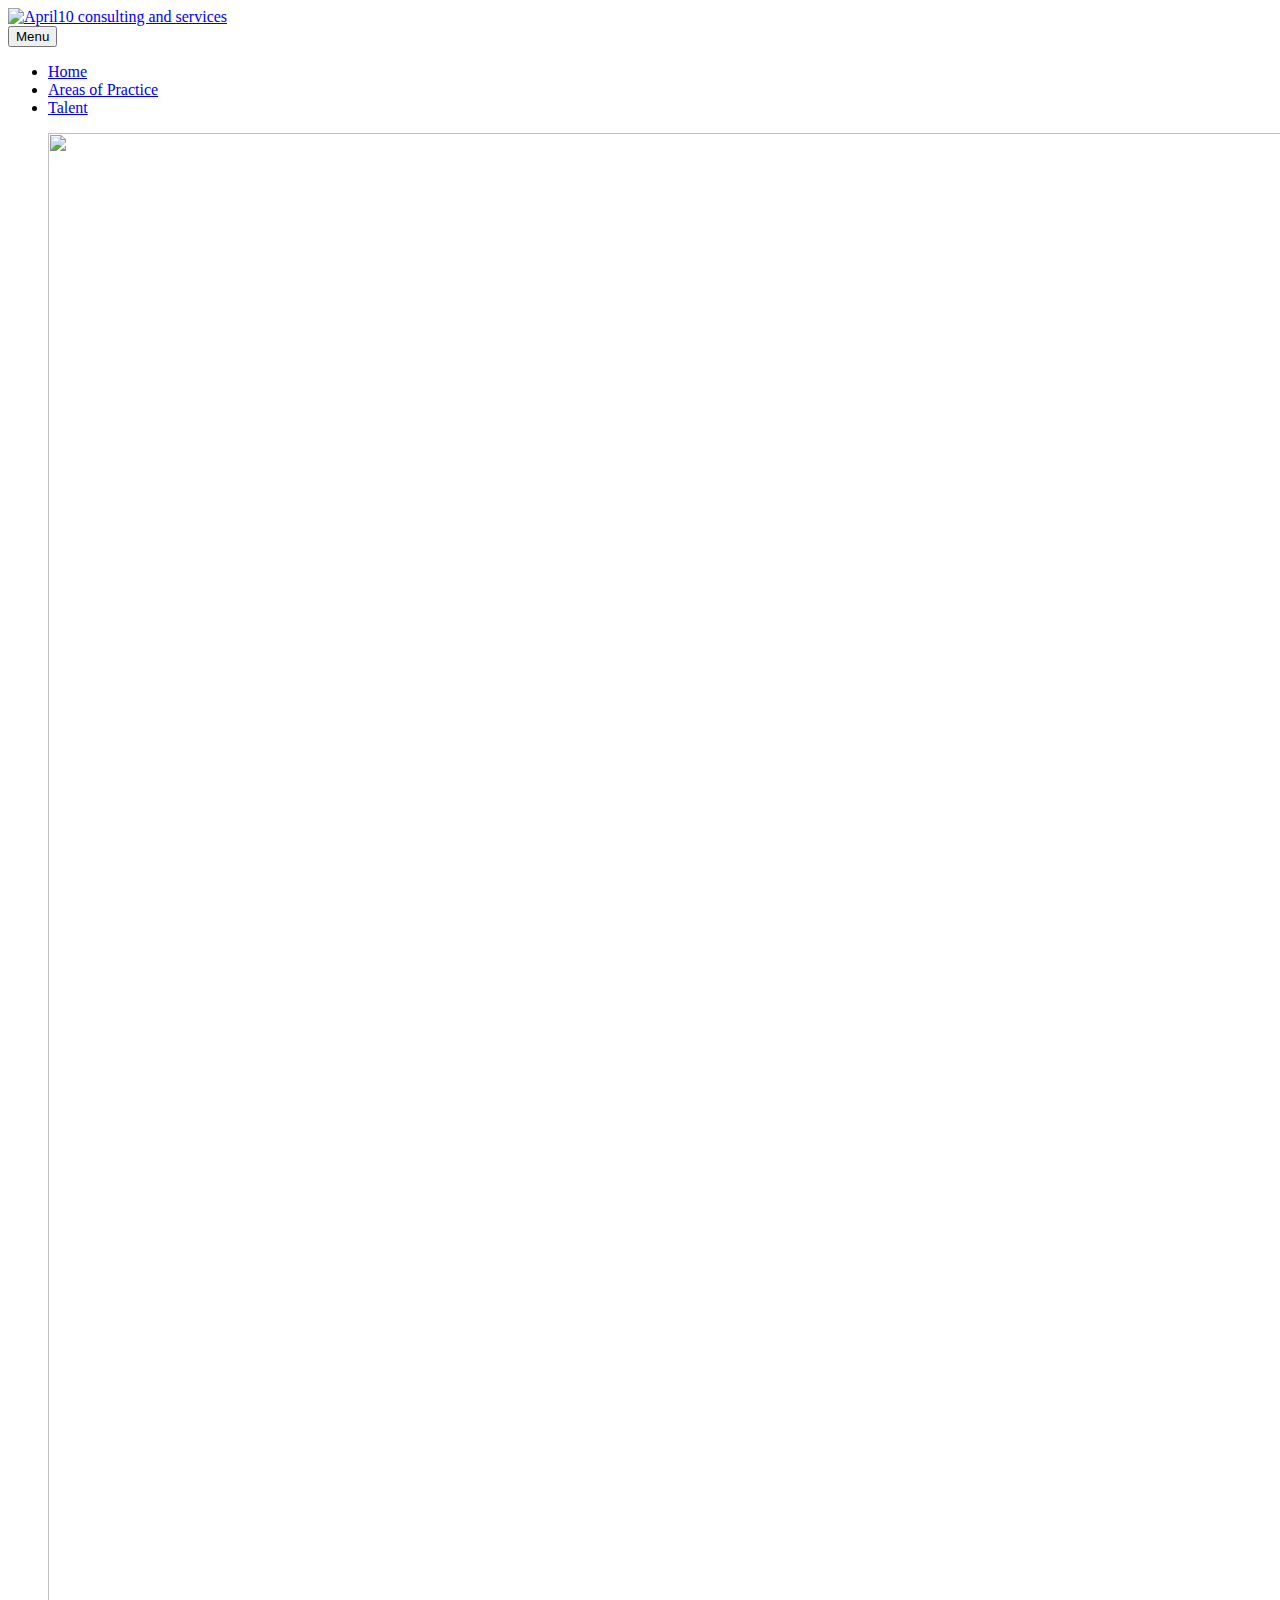
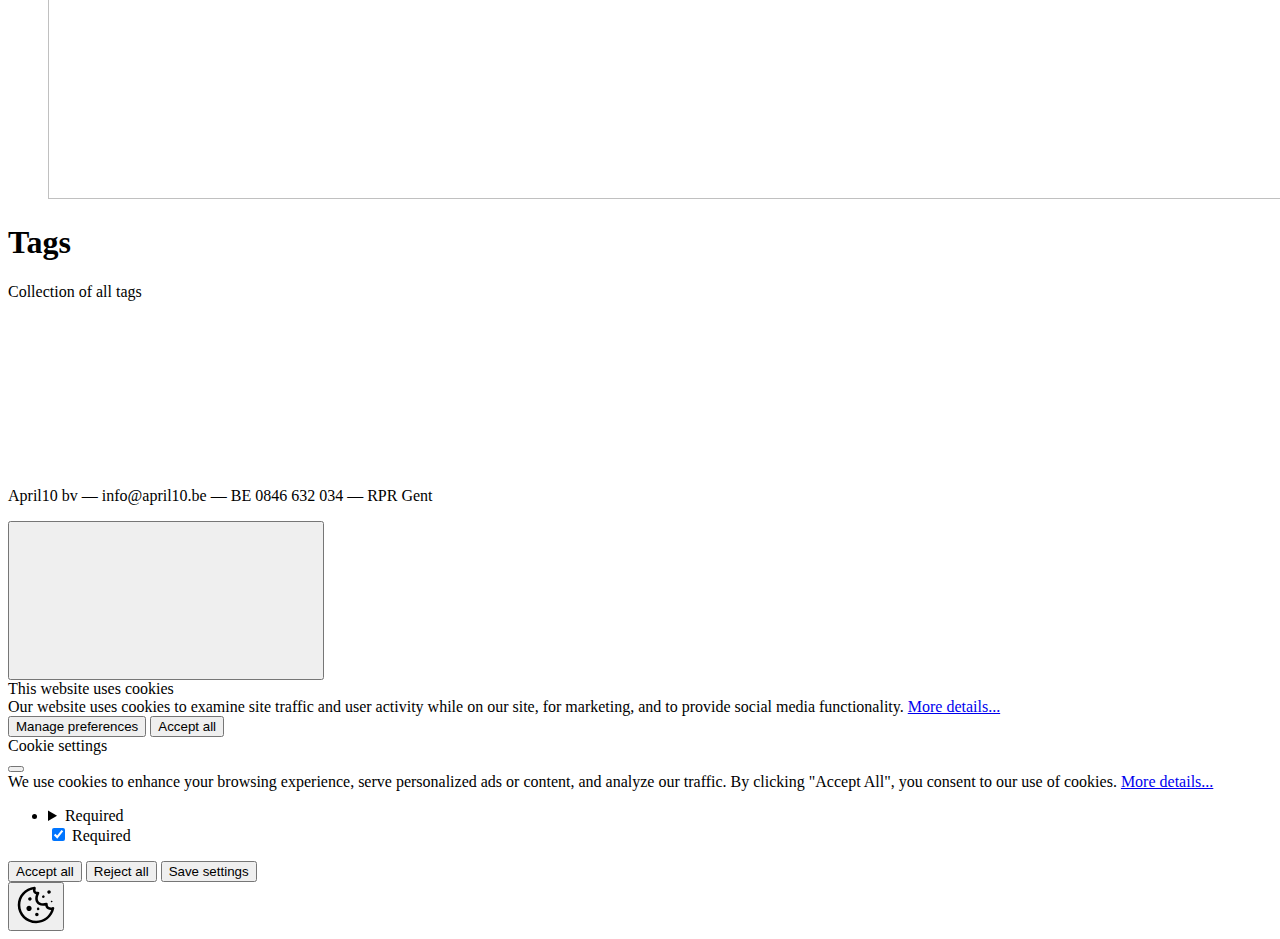
==== commit 7ef50628: "Updated from Publii" ====
--- a/tags/index.html
+++ b/tags/index.html
@@ -1,6 +1,6 @@
-<!DOCTYPE html><html lang="en-gb"><head><meta charset="utf-8"><meta http-equiv="X-UA-Compatible" content="IE=edge"><meta name="viewport" content="width=device-width,initial-scale=1"><title>All tags - April10.be</title><meta name="robots" content="noindex, follow"><meta name="generator" content="Publii Open-Source CMS for Static Site"><link rel="alternate" type="application/atom+xml" href="https://www.april10.be/feed.xml"><link rel="alternate" type="application/json" href="https://www.april10.be/feed.json"><meta property="og:title" content="April10.be"><meta property="og:image" content="https://www.april10.be/media/website/APRIL10-logo-white.png"><meta property="og:image:width" content="1500"><meta property="og:image:height" content="1355"><meta property="og:site_name" content="April10.be"><meta property="og:description" content=""><meta property="og:url" content="https://www.april10.be/tags/"><meta property="og:type" content="website"><link rel="shortcut icon" href="https://www.april10.be/media/website/logo.png" type="image/png"><link rel="stylesheet" href="https://www.april10.be/assets/css/style.css?v=e62f70b3f22c690461d5df3326f736a4"><script type="application/ld+json">{"@context":"http://schema.org","@type":"Organization","name":"April10.be","logo":"https://www.april10.be/media/website/APRIL10-logo-white.png","url":"https://www.april10.be/","sameAs":["https://www.linkedin.com/in/pascaldussart/"]}</script><noscript><style>img[loading] {
+<!DOCTYPE html><html lang="en-gb"><head><meta charset="utf-8"><meta http-equiv="X-UA-Compatible" content="IE=edge"><meta name="viewport" content="width=device-width,initial-scale=1"><title>All tags - April10 consulting and services</title><meta name="robots" content="noindex, follow"><meta name="generator" content="Publii Open-Source CMS for Static Site"><link rel="alternate" type="application/atom+xml" href="https://www.april10.be/feed.xml"><link rel="alternate" type="application/json" href="https://www.april10.be/feed.json"><meta property="og:title" content="April10 consulting and services"><meta property="og:image" content="https://www.april10.be/media/website/APRIL10-logo-white.png"><meta property="og:image:width" content="1500"><meta property="og:image:height" content="1355"><meta property="og:site_name" content="April10 consulting and services"><meta property="og:description" content=""><meta property="og:url" content="https://www.april10.be/tags/"><meta property="og:type" content="website"><link rel="shortcut icon" href="https://www.april10.be/media/website/logo.png" type="image/png"><link rel="stylesheet" href="https://www.april10.be/assets/css/style.css?v=0b9a2414c760ec77977f304447b1c169"><script type="application/ld+json">{"@context":"http://schema.org","@type":"Organization","name":"April10 consulting and services","logo":"https://www.april10.be/media/website/APRIL10-logo-white.png","url":"https://www.april10.be/","sameAs":["https://www.linkedin.com/in/pascaldussart/"]}</script><noscript><style>img[loading] {
                     opacity: 1;
-                }</style></noscript></head><body><div class="site-container"><header class="top" id="js-header"><a class="logo" href="https://www.april10.be/"><img src="https://www.april10.be/media/website/APRIL10-logo-white.png" alt="April10.be" width="1500" height="1355"></a><nav class="navbar js-navbar"><button class="navbar__toggle js-toggle" aria-label="Menu" aria-haspopup="true" aria-expanded="false"><span class="navbar__toggle-box"><span class="navbar__toggle-inner">Menu</span></span></button><ul class="navbar__menu"><li><a href="https://www.april10.be/" target="_self">Home</a></li><li><a href="https://www.april10.be/areas-of-practice.html">Areas of Practice</a></li><li><a href="https://www.april10.be/we.html" target="_self">Talent</a></li></ul></nav></header><main class="page page--tags"><div class="hero"><header class="hero__content"><div class="wrapper"><h1>Tags</h1><p>Collection of all tags</p></div></header></div><div class="wrapper"><ul class="feed feed--grid"></ul></div></main><footer class="footer"><div class="footer__social"><a href="https://www.linkedin.com/in/pascaldussart/" aria-label="LinkedIn"><svg><use xlink:href="https://www.april10.be/assets/svg/svg-map.svg#linkedin"/></svg></a></div><div class="footer__copyright"><p class="align-center">April10 bv — info@april10.be — BE 0846 632 034 — RPR Gent</p></div><button onclick="backToTopFunction()" id="backToTop" class="footer__bttop" aria-label="Back to top" title="Back to top"><svg><use xlink:href="https://www.april10.be/assets/svg/svg-map.svg#toparrow"/></svg></button></footer></div><script defer="defer" src="https://www.april10.be/assets/js/scripts.min.js?v=f47c11534595205f20935f0db2a62a85"></script><script>window.publiiThemeMenuConfig={mobileMenuMode:'sidebar',animationSpeed:300,submenuWidth: 'auto',doubleClickTime:500,mobileMenuExpandableSubmenus:true,relatedContainerForOverlayMenuSelector:'.top'};</script><script>var images = document.querySelectorAll('img[loading]');
+                }</style></noscript></head><body><div class="site-container"><header class="top" id="js-header"><a class="logo" href="https://www.april10.be/"><img src="https://www.april10.be/media/website/APRIL10-logo-white.png" alt="April10 consulting and services" width="1500" height="1355"></a><nav class="navbar js-navbar"><button class="navbar__toggle js-toggle" aria-label="Menu" aria-haspopup="true" aria-expanded="false"><span class="navbar__toggle-box"><span class="navbar__toggle-inner">Menu</span></span></button><ul class="navbar__menu"><li><a href="https://www.april10.be/" target="_self">Home</a></li><li><a href="https://www.april10.be/areas-of-practice.html">Areas of Practice</a></li><li><a href="https://www.april10.be/we.html" target="_self">Talent</a></li></ul></nav></header><main class="page page--tags"><div class="hero"><figure class="hero__image hero__image--overlay"><img src="https://www.april10.be/media/website/garage.jpeg" srcset="https://www.april10.be/media/website/responsive/garage-xs.jpeg 300w, https://www.april10.be/media/website/responsive/garage-sm.jpeg 480w, https://www.april10.be/media/website/responsive/garage-md.jpeg 768w, https://www.april10.be/media/website/responsive/garage-lg.jpeg 1024w, https://www.april10.be/media/website/responsive/garage-xl.jpeg 1360w, https://www.april10.be/media/website/responsive/garage-2xl.jpeg 1600w" sizes="100vw" loading="eager" width="2500" height="1666" alt=""></figure><header class="hero__content"><div class="wrapper"><h1>Tags</h1><p>Collection of all tags</p></div></header></div><div class="wrapper"><ul class="feed feed--grid"></ul></div></main><footer class="footer"><div class="footer__social"><a href="https://www.linkedin.com/in/pascaldussart/" aria-label="LinkedIn"><svg><use xlink:href="https://www.april10.be/assets/svg/svg-map.svg#linkedin"/></svg></a></div><div class="footer__copyright"><p class="align-center">April10 bv — info@april10.be — BE 0846 632 034 — RPR Gent</p></div><button onclick="backToTopFunction()" id="backToTop" class="footer__bttop" aria-label="Back to top" title="Back to top"><svg><use xlink:href="https://www.april10.be/assets/svg/svg-map.svg#toparrow"/></svg></button></footer></div><script defer="defer" src="https://www.april10.be/assets/js/scripts.min.js?v=f47c11534595205f20935f0db2a62a85"></script><script>window.publiiThemeMenuConfig={mobileMenuMode:'sidebar',animationSpeed:300,submenuWidth: 'auto',doubleClickTime:500,mobileMenuExpandableSubmenus:true,relatedContainerForOverlayMenuSelector:'.top'};</script><script>var images = document.querySelectorAll('img[loading]');
         for (var i = 0; i < images.length; i++) {
             if (images[i].complete) {
                 images[i].classList.add('is-loaded');
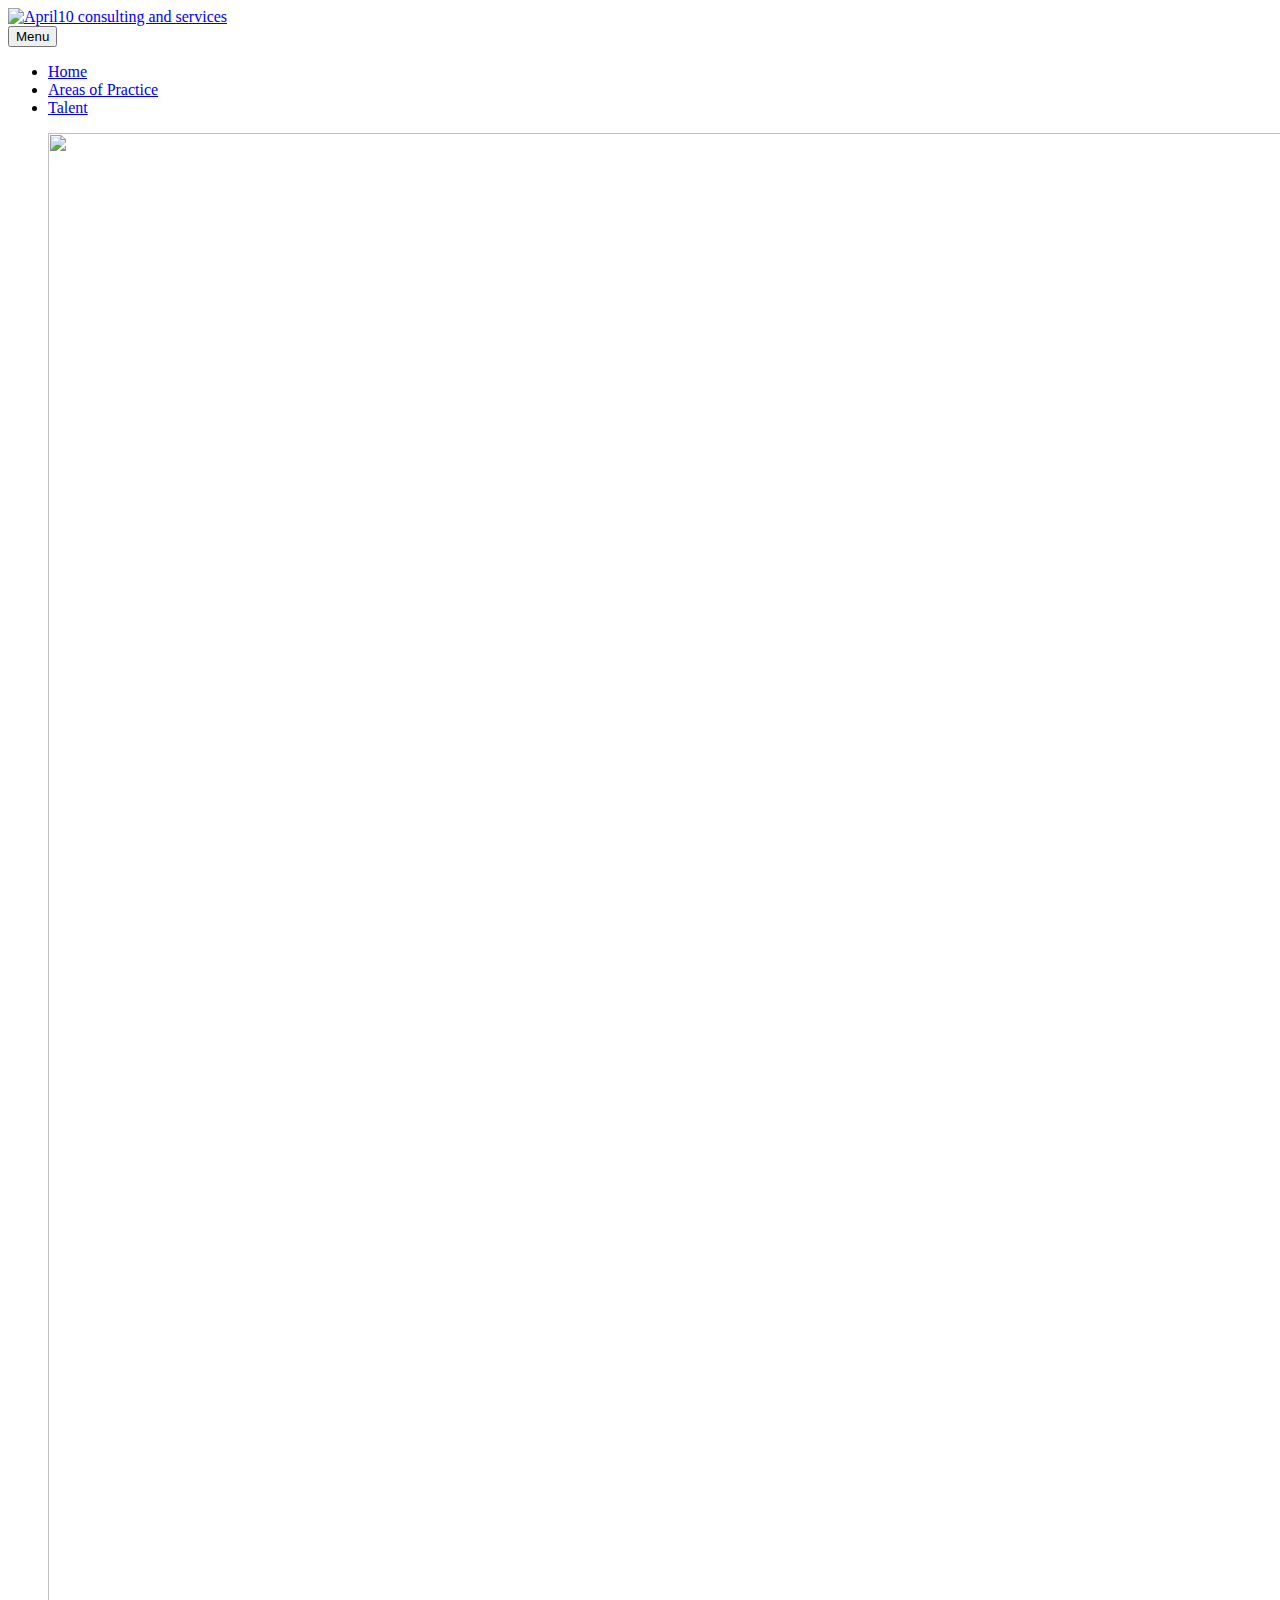
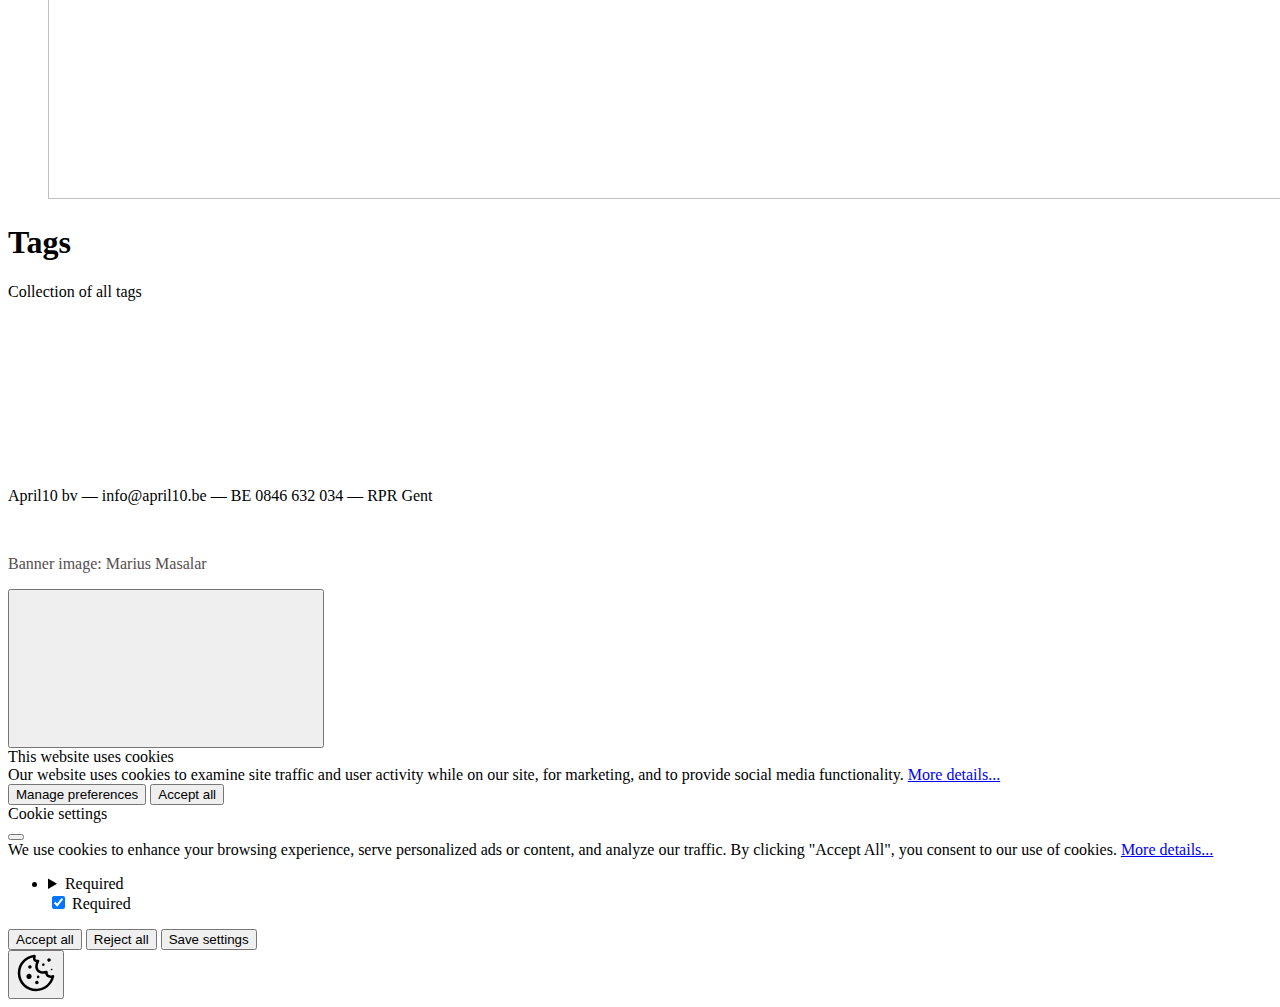
==== commit c88cbffe: "Updated from Publii" ====
--- a/tags/index.html
+++ b/tags/index.html
@@ -1,6 +1,6 @@
-<!DOCTYPE html><html lang="en-gb"><head><meta charset="utf-8"><meta http-equiv="X-UA-Compatible" content="IE=edge"><meta name="viewport" content="width=device-width,initial-scale=1"><title>All tags - April10 consulting and services</title><meta name="robots" content="noindex, follow"><meta name="generator" content="Publii Open-Source CMS for Static Site"><link rel="alternate" type="application/atom+xml" href="https://www.april10.be/feed.xml"><link rel="alternate" type="application/json" href="https://www.april10.be/feed.json"><meta property="og:title" content="April10 consulting and services"><meta property="og:image" content="https://www.april10.be/media/website/APRIL10-logo-white.png"><meta property="og:image:width" content="1500"><meta property="og:image:height" content="1355"><meta property="og:site_name" content="April10 consulting and services"><meta property="og:description" content=""><meta property="og:url" content="https://www.april10.be/tags/"><meta property="og:type" content="website"><link rel="shortcut icon" href="https://www.april10.be/media/website/logo.png" type="image/png"><link rel="stylesheet" href="https://www.april10.be/assets/css/style.css?v=0b9a2414c760ec77977f304447b1c169"><script type="application/ld+json">{"@context":"http://schema.org","@type":"Organization","name":"April10 consulting and services","logo":"https://www.april10.be/media/website/APRIL10-logo-white.png","url":"https://www.april10.be/","sameAs":["https://www.linkedin.com/in/pascaldussart/"]}</script><noscript><style>img[loading] {
+<!DOCTYPE html><html lang="en-gb"><head><meta charset="utf-8"><meta http-equiv="X-UA-Compatible" content="IE=edge"><meta name="viewport" content="width=device-width,initial-scale=1"><title>All tags - April10 consulting and services</title><meta name="robots" content="noindex, follow"><meta name="generator" content="Publii Open-Source CMS for Static Site"><link rel="alternate" type="application/atom+xml" href="https://www.april10.be/feed.xml"><link rel="alternate" type="application/json" href="https://www.april10.be/feed.json"><meta property="og:title" content="April10 consulting and services"><meta property="og:image" content="https://www.april10.be/media/website/APRIL10-logo-white.png"><meta property="og:image:width" content="1500"><meta property="og:image:height" content="1355"><meta property="og:site_name" content="April10 consulting and services"><meta property="og:description" content=""><meta property="og:url" content="https://www.april10.be/tags/"><meta property="og:type" content="website"><link rel="shortcut icon" href="https://www.april10.be/media/website/logo.png" type="image/png"><link rel="stylesheet" href="https://www.april10.be/assets/css/style.css?v=742cf88b0176fe4076a49e6420ab64d5"><script type="application/ld+json">{"@context":"http://schema.org","@type":"Organization","name":"April10 consulting and services","logo":"https://www.april10.be/media/website/APRIL10-logo-white.png","url":"https://www.april10.be/","sameAs":["https://www.linkedin.com/in/pascaldussart/"]}</script><noscript><style>img[loading] {
                     opacity: 1;
-                }</style></noscript></head><body><div class="site-container"><header class="top" id="js-header"><a class="logo" href="https://www.april10.be/"><img src="https://www.april10.be/media/website/APRIL10-logo-white.png" alt="April10 consulting and services" width="1500" height="1355"></a><nav class="navbar js-navbar"><button class="navbar__toggle js-toggle" aria-label="Menu" aria-haspopup="true" aria-expanded="false"><span class="navbar__toggle-box"><span class="navbar__toggle-inner">Menu</span></span></button><ul class="navbar__menu"><li><a href="https://www.april10.be/" target="_self">Home</a></li><li><a href="https://www.april10.be/areas-of-practice.html">Areas of Practice</a></li><li><a href="https://www.april10.be/we.html" target="_self">Talent</a></li></ul></nav></header><main class="page page--tags"><div class="hero"><figure class="hero__image hero__image--overlay"><img src="https://www.april10.be/media/website/garage.jpeg" srcset="https://www.april10.be/media/website/responsive/garage-xs.jpeg 300w, https://www.april10.be/media/website/responsive/garage-sm.jpeg 480w, https://www.april10.be/media/website/responsive/garage-md.jpeg 768w, https://www.april10.be/media/website/responsive/garage-lg.jpeg 1024w, https://www.april10.be/media/website/responsive/garage-xl.jpeg 1360w, https://www.april10.be/media/website/responsive/garage-2xl.jpeg 1600w" sizes="100vw" loading="eager" width="2500" height="1666" alt=""></figure><header class="hero__content"><div class="wrapper"><h1>Tags</h1><p>Collection of all tags</p></div></header></div><div class="wrapper"><ul class="feed feed--grid"></ul></div></main><footer class="footer"><div class="footer__social"><a href="https://www.linkedin.com/in/pascaldussart/" aria-label="LinkedIn"><svg><use xlink:href="https://www.april10.be/assets/svg/svg-map.svg#linkedin"/></svg></a></div><div class="footer__copyright"><p class="align-center">April10 bv — info@april10.be — BE 0846 632 034 — RPR Gent</p></div><button onclick="backToTopFunction()" id="backToTop" class="footer__bttop" aria-label="Back to top" title="Back to top"><svg><use xlink:href="https://www.april10.be/assets/svg/svg-map.svg#toparrow"/></svg></button></footer></div><script defer="defer" src="https://www.april10.be/assets/js/scripts.min.js?v=f47c11534595205f20935f0db2a62a85"></script><script>window.publiiThemeMenuConfig={mobileMenuMode:'sidebar',animationSpeed:300,submenuWidth: 'auto',doubleClickTime:500,mobileMenuExpandableSubmenus:true,relatedContainerForOverlayMenuSelector:'.top'};</script><script>var images = document.querySelectorAll('img[loading]');
+                }</style></noscript></head><body><div class="site-container"><header class="top" id="js-header"><a class="logo" href="https://www.april10.be/"><img src="https://www.april10.be/media/website/APRIL10-logo-white.png" alt="April10 consulting and services" width="1500" height="1355"></a><nav class="navbar js-navbar"><button class="navbar__toggle js-toggle" aria-label="Menu" aria-haspopup="true" aria-expanded="false"><span class="navbar__toggle-box"><span class="navbar__toggle-inner">Menu</span></span></button><ul class="navbar__menu"><li><a href="https://www.april10.be/" target="_self">Home</a></li><li><a href="https://www.april10.be/areas-of-practice.html">Areas of Practice</a></li><li><a href="https://www.april10.be/we.html" target="_self">Talent</a></li></ul></nav></header><main class="page page--tags"><div class="hero"><figure class="hero__image hero__image--overlay"><img src="https://www.april10.be/media/website/garage.jpeg" srcset="https://www.april10.be/media/website/responsive/garage-xs.jpeg 300w, https://www.april10.be/media/website/responsive/garage-sm.jpeg 480w, https://www.april10.be/media/website/responsive/garage-md.jpeg 768w, https://www.april10.be/media/website/responsive/garage-lg.jpeg 1024w, https://www.april10.be/media/website/responsive/garage-xl.jpeg 1360w, https://www.april10.be/media/website/responsive/garage-2xl.jpeg 1600w" sizes="100vw" loading="eager" width="2500" height="1666" alt=""></figure><header class="hero__content"><div class="wrapper"><h1>Tags</h1><p>Collection of all tags</p></div></header></div><div class="wrapper"><ul class="feed feed--grid"></ul></div></main><footer class="footer"><div class="footer__social"><a href="https://www.linkedin.com/in/pascaldussart/" aria-label="LinkedIn"><svg><use xlink:href="https://www.april10.be/assets/svg/svg-map.svg#linkedin"/></svg></a></div><div class="footer__copyright"><p class="align-center">April10 bv — info@april10.be — BE 0846 632 034 — RPR Gent</p><p class="align-center"> </p><p class="align-center"><span style="color: #574e4e;">Banner image: Marius Masalar</span></p></div><button onclick="backToTopFunction()" id="backToTop" class="footer__bttop" aria-label="Back to top" title="Back to top"><svg><use xlink:href="https://www.april10.be/assets/svg/svg-map.svg#toparrow"/></svg></button></footer></div><script defer="defer" src="https://www.april10.be/assets/js/scripts.min.js?v=f47c11534595205f20935f0db2a62a85"></script><script>window.publiiThemeMenuConfig={mobileMenuMode:'sidebar',animationSpeed:300,submenuWidth: 'auto',doubleClickTime:500,mobileMenuExpandableSubmenus:true,relatedContainerForOverlayMenuSelector:'.top'};</script><script>var images = document.querySelectorAll('img[loading]');
         for (var i = 0; i < images.length; i++) {
             if (images[i].complete) {
                 images[i].classList.add('is-loaded');
